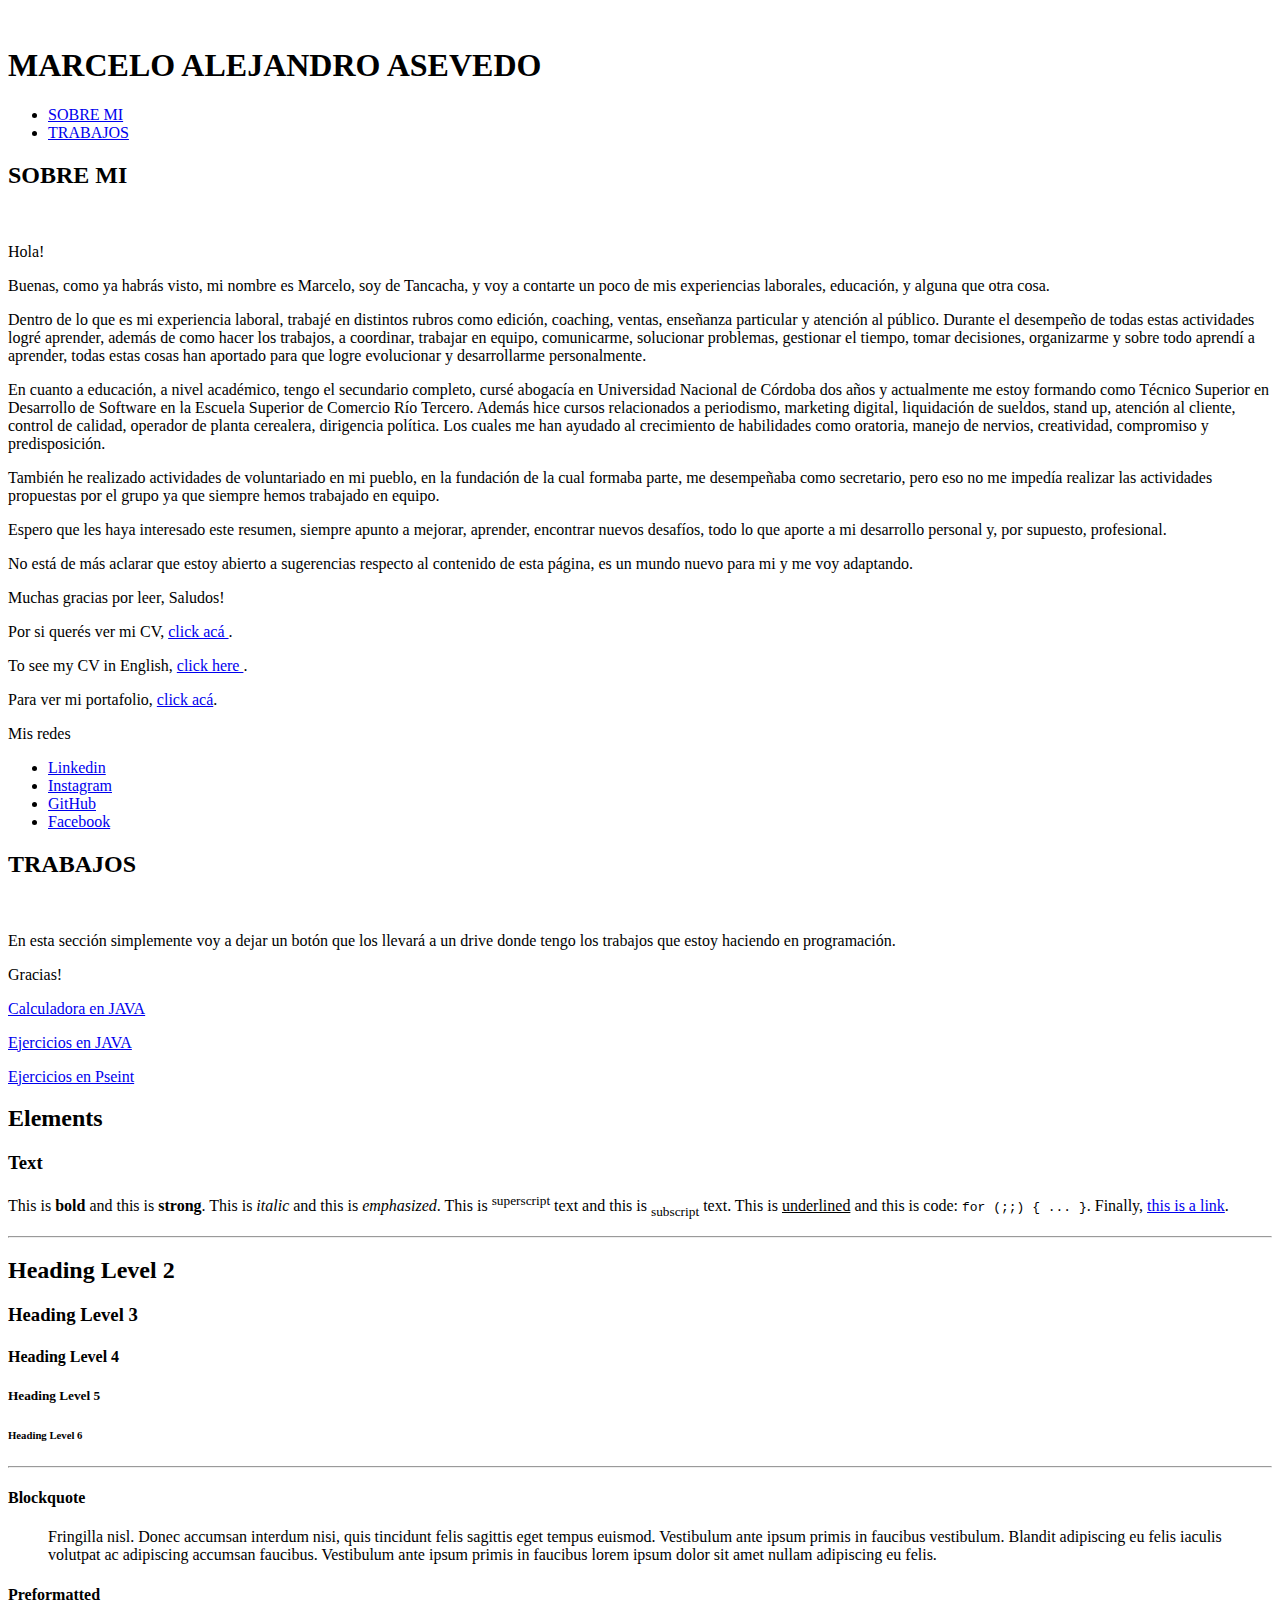
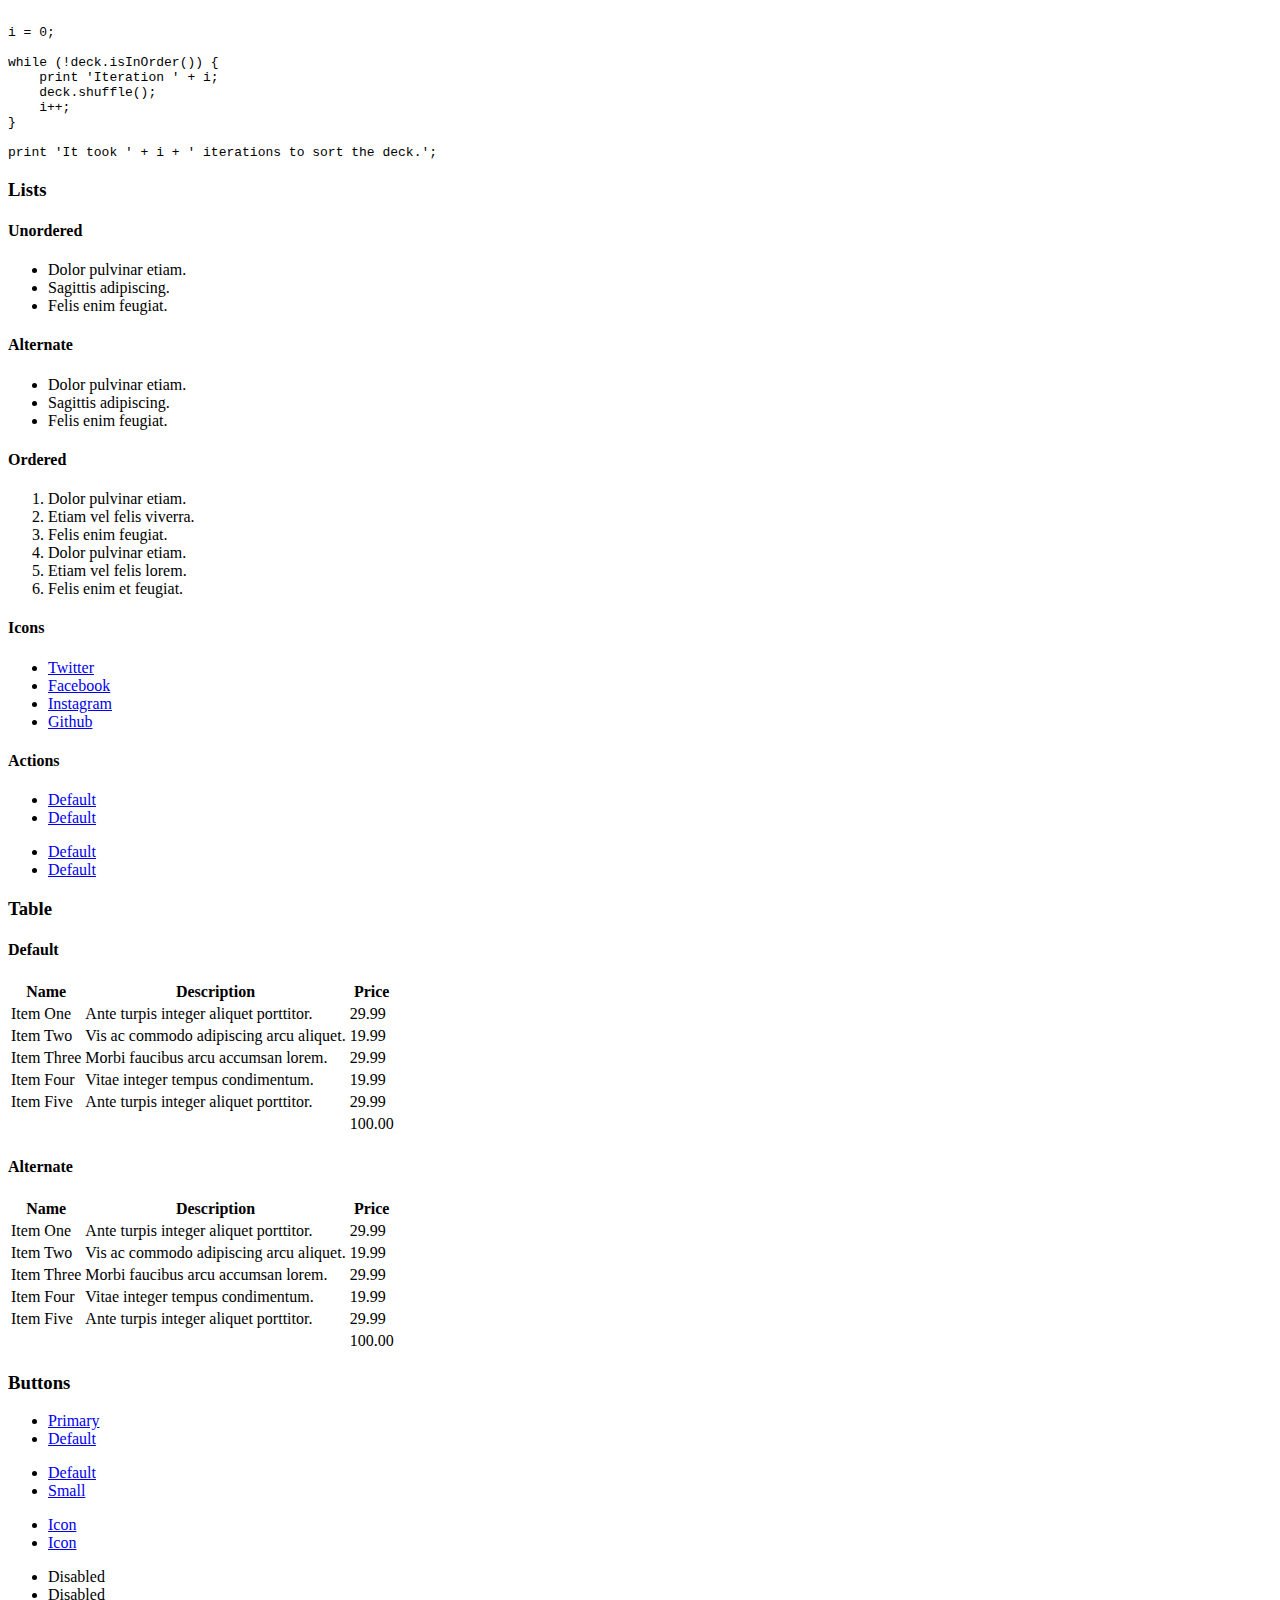
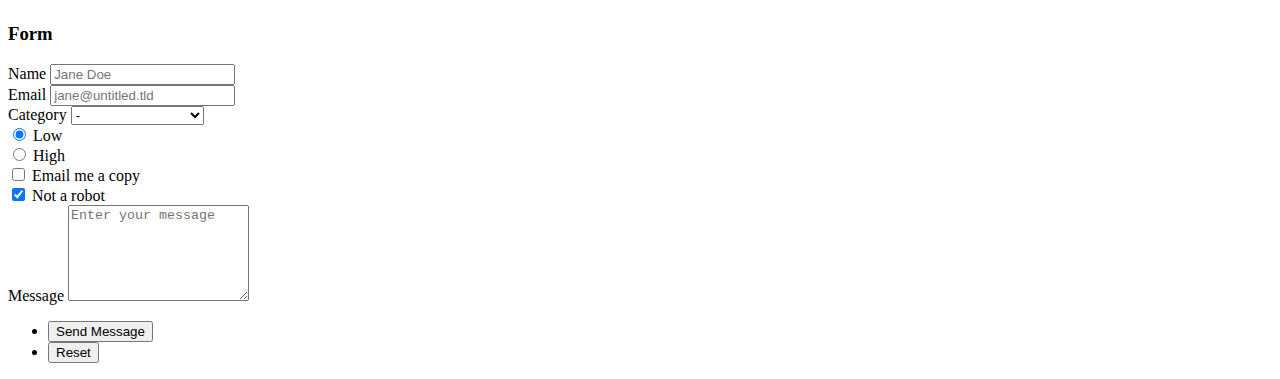
==== index.html @ e8221b06 "index.html" ====
<!DOCTYPE HTML>

<html>
	<head>
		<title>Marcelo Alejandro Asevedo</title>
		<meta charset="utf-8" />
		<meta name="viewport" content="width=device-width, initial-scale=1, user-scalable=no" />
		<link rel="stylesheet" href="assets/css/main.css" />
		<noscript><link rel="stylesheet" href="assets/css/noscript.css" /></noscript>
	</head>
	<body class="is-preload">
		<meta charset="utf-8">
  <meta name="viewport" content="width=device-width">

		<!-- Wrapper -->
			<div id="wrapper">

				<!-- Header -->
					<header id="header">
						<span class="image main"><img src="images/fotox.png" alt="" /></span>
						<div class="content">
							<div class="inner">
								<h1>MARCELO ALEJANDRO ASEVEDO</h1>	
							</div>
						</div>
						<nav>
							<ul>
								<li><a href="#intro">SOBRE MI</a></li>
								<li><a href="#work">TRABAJOS</a></li>
				
								
							</ul>
						</nav>
						
					</header>

				<!-- Main -->
					<div id="main">

						<!-- Intro -->
							<article id="intro">
								<h2 class="major">SOBRE MI</h2>
								<span class="image main"><img src="images/fotus.png" alt="" /></span>
								
						
								<p>Hola!</p> 
								<p>Buenas, como ya habrás visto, mi nombre es Marcelo, soy de Tancacha, y voy a contarte un poco de mis experiencias laborales, educación, y alguna que otra cosa.</p>
								<p>Dentro de lo que es mi experiencia laboral, trabajé en distintos rubros como edición, coaching, ventas, enseñanza particular y atención al público. Durante el desempeño de todas estas actividades logré aprender, además de como hacer los trabajos, a coordinar, trabajar en equipo, comunicarme, solucionar problemas, gestionar el tiempo, tomar decisiones, organizarme y sobre todo aprendí a aprender, todas estas cosas han aportado para que logre evolucionar y desarrollarme personalmente.</p>
								<p>En cuanto a educación, a nivel académico, tengo el secundario completo, cursé abogacía en Universidad Nacional de Córdoba dos años y actualmente me estoy formando como Técnico Superior en Desarrollo de Software en la Escuela Superior de Comercio Río Tercero. Además hice cursos relacionados a periodismo, marketing digital, liquidación de sueldos, stand up, atención al cliente, control de calidad, operador de planta cerealera, dirigencia política. Los cuales me han ayudado al crecimiento de habilidades como oratoria, manejo de nervios, creatividad, compromiso y predisposición.</p>
								<p>También he realizado actividades de voluntariado en mi pueblo, en la fundación de la cual formaba parte, me desempeñaba como secretario, pero eso no me impedía realizar las actividades propuestas por el grupo ya que siempre hemos trabajado en equipo. </p>
								<p>Espero que les haya interesado este resumen, siempre apunto a mejorar, aprender, encontrar nuevos desafíos, todo lo que aporte a mi desarrollo personal y, por supuesto, profesional.</p>
								<p>No está de más aclarar que estoy abierto a sugerencias respecto al contenido de esta página, es un mundo nuevo para mi y me voy adaptando.</p>
								<p>Muchas gracias por leer, Saludos!</p>
								<p>Por si querés ver mi CV, <a href="https://drive.google.com/file/d/1AC4qs1J_O5uIzvjEFnbgd1bFqvOMifYg/view?usp=share_link" target="_blank">click acá </a>.</p>
								<p>To see my CV in English, <a href="https://drive.google.com/file/d/1AC4qs1J_O5uIzvjEFnbgd1bFqvOMifYg/view?usp=share_link" target="_blank">click here </a>.</p>
								<p>Para ver mi portafolio, <a href="#work">click acá</a>.</p>
								<p>Mis redes</p>
								
								<ul class="icons"> 
							
									<li><a href="https://www.linkedin.com/in/marcelo-alejandro-asevedo/" target="_blank" class="icon brands fa-linkedin"><span class="label">Linkedin</span></a></li>
									<li><a href="https://www.instagram.com/marceloasevedo/" target="_blank" class="icon brands fa-instagram"><span class="label">Instagram</span></a></li>
									<li><a href="https://github.com/MarceloAsevedo" target="_blank" class="icon brands fa-github"><span class="label">GitHub</span></a></li>
									<li><a href="https://www.facebook.com/marceloalejandro.asevedo" target="_blank" class="icon brands fa-facebook-f"><span class="label">Facebook</span></a></li>
								</ul>
							</article>

							
						<!-- Work -->
							<article id="work">
								<h2 class="major">TRABAJOS</h2>
								
								
							
								<span class="image main"><img src="images/fiumba.png" alt="" /></span>
								
								<p>En esta sección simplemente voy a dejar un botón que los llevará a un drive donde tengo los trabajos que estoy haciendo en programación.</p>
								<p>Gracias!</p>
								<li><a href="https://drive.google.com/file/d/1KOKyiEwgWf-lEKzcjWy8ItcyOTcKDzK_/view?usp=share_link" target="_blank" class="button primary">Calculadora en JAVA</a></li>
								<p> </p>
								<li><a href="https://drive.google.com/file/d/1q2sSxR9q-WJ8GMf9C1uOHbQoxo9ys0vQ/view?usp=share_link" target="_blank" class="button primary">Ejercicios en JAVA</a></li>
								<p> </p>
								<li><a href="https://drive.google.com/file/d/10DIcfB5VqF1sIH1AXY0-HWw72tfkRGyq/view?usp=share_link" target="_blank" class="button primary">Ejercicios en Pseint</a></li>

							</article>

					

						<!-- Elements -->
							<article id="elements">
								<h2 class="major">Elements</h2>

								<section>
									<h3 class="major">Text</h3>
									<p>This is <b>bold</b> and this is <strong>strong</strong>. This is <i>italic</i> and this is <em>emphasized</em>.
									This is <sup>superscript</sup> text and this is <sub>subscript</sub> text.
									This is <u>underlined</u> and this is code: <code>for (;;) { ... }</code>. Finally, <a href="#">this is a link</a>.</p>
									<hr />
									<h2>Heading Level 2</h2>
									<h3>Heading Level 3</h3>
									<h4>Heading Level 4</h4>
									<h5>Heading Level 5</h5>
									<h6>Heading Level 6</h6>
									<hr />
									<h4>Blockquote</h4>
									<blockquote>Fringilla nisl. Donec accumsan interdum nisi, quis tincidunt felis sagittis eget tempus euismod. Vestibulum ante ipsum primis in faucibus vestibulum. Blandit adipiscing eu felis iaculis volutpat ac adipiscing accumsan faucibus. Vestibulum ante ipsum primis in faucibus lorem ipsum dolor sit amet nullam adipiscing eu felis.</blockquote>
									<h4>Preformatted</h4>
									<pre><code>i = 0;

while (!deck.isInOrder()) {
    print 'Iteration ' + i;
    deck.shuffle();
    i++;
}

print 'It took ' + i + ' iterations to sort the deck.';</code></pre>
								</section>

								<section>
									<h3 class="major">Lists</h3>

									<h4>Unordered</h4>
									<ul>
										<li>Dolor pulvinar etiam.</li>
										<li>Sagittis adipiscing.</li>
										<li>Felis enim feugiat.</li>
									</ul>

									<h4>Alternate</h4>
									<ul class="alt">
										<li>Dolor pulvinar etiam.</li>
										<li>Sagittis adipiscing.</li>
										<li>Felis enim feugiat.</li>
									</ul>

									<h4>Ordered</h4>
									<ol>
										<li>Dolor pulvinar etiam.</li>
										<li>Etiam vel felis viverra.</li>
										<li>Felis enim feugiat.</li>
										<li>Dolor pulvinar etiam.</li>
										<li>Etiam vel felis lorem.</li>
										<li>Felis enim et feugiat.</li>
									</ol>
									<h4>Icons</h4>
									<ul class="icons">
										<li><a href="#" class="icon brands fa-twitter"><span class="label">Twitter</span></a></li>
										<li><a href="#" class="icon brands fa-facebook-f"><span class="label">Facebook</span></a></li>
										<li><a href="#" class="icon brands fa-instagram"><span class="label">Instagram</span></a></li>
										<li><a href="#" class="icon brands fa-github"><span class="label">Github</span></a></li>
									</ul>

									<h4>Actions</h4>
									<ul class="actions">
										<li><a href="#" class="button primary">Default</a></li>
										<li><a href="#" class="button">Default</a></li>
									</ul>
									<ul class="actions stacked">
										<li><a href="#" class="button primary">Default</a></li>
										<li><a href="#" class="button">Default</a></li>
									</ul>
								</section>

								<section>
									<h3 class="major">Table</h3>
									<h4>Default</h4>
									<div class="table-wrapper">
										<table>
											<thead>
												<tr>
													<th>Name</th>
													<th>Description</th>
													<th>Price</th>
												</tr>
											</thead>
											<tbody>
												<tr>
													<td>Item One</td>
													<td>Ante turpis integer aliquet porttitor.</td>
													<td>29.99</td>
												</tr>
												<tr>
													<td>Item Two</td>
													<td>Vis ac commodo adipiscing arcu aliquet.</td>
													<td>19.99</td>
												</tr>
												<tr>
													<td>Item Three</td>
													<td> Morbi faucibus arcu accumsan lorem.</td>
													<td>29.99</td>
												</tr>
												<tr>
													<td>Item Four</td>
													<td>Vitae integer tempus condimentum.</td>
													<td>19.99</td>
												</tr>
												<tr>
													<td>Item Five</td>
													<td>Ante turpis integer aliquet porttitor.</td>
													<td>29.99</td>
												</tr>
											</tbody>
											<tfoot>
												<tr>
													<td colspan="2"></td>
													<td>100.00</td>
												</tr>
											</tfoot>
										</table>
									</div>

									<h4>Alternate</h4>
									<div class="table-wrapper">
										<table class="alt">
											<thead>
												<tr>
													<th>Name</th>
													<th>Description</th>
													<th>Price</th>
												</tr>
											</thead>
											<tbody>
												<tr>
													<td>Item One</td>
													<td>Ante turpis integer aliquet porttitor.</td>
													<td>29.99</td>
												</tr>
												<tr>
													<td>Item Two</td>
													<td>Vis ac commodo adipiscing arcu aliquet.</td>
													<td>19.99</td>
												</tr>
												<tr>
													<td>Item Three</td>
													<td> Morbi faucibus arcu accumsan lorem.</td>
													<td>29.99</td>
												</tr>
												<tr>
													<td>Item Four</td>
													<td>Vitae integer tempus condimentum.</td>
													<td>19.99</td>
												</tr>
												<tr>
													<td>Item Five</td>
													<td>Ante turpis integer aliquet porttitor.</td>
													<td>29.99</td>
												</tr>
											</tbody>
											<tfoot>
												<tr>
													<td colspan="2"></td>
													<td>100.00</td>
												</tr>
											</tfoot>
										</table>
									</div>
								</section>

								<section>
									<h3 class="major">Buttons</h3>
									<ul class="actions">
										<li><a href="#" class="button primary">Primary</a></li>
										<li><a href="#" class="button">Default</a></li>
									</ul>
									<ul class="actions">
										<li><a href="#" class="button">Default</a></li>
										<li><a href="#" class="button small">Small</a></li>
									</ul>
									<ul class="actions">
										<li><a href="#" class="button primary icon solid fa-download">Icon</a></li>
										<li><a href="#" class="button icon solid fa-download">Icon</a></li>
									</ul>
									<ul class="actions">
										<li><span class="button primary disabled">Disabled</span></li>
										<li><span class="button disabled">Disabled</span></li>
									</ul>
								</section>

								<section>
									<h3 class="major">Form</h3>
									<form method="post" action="#">
										<div class="fields">
											<div class="field half">
												<label for="demo-name">Name</label>
												<input type="text" name="demo-name" id="demo-name" value="" placeholder="Jane Doe" />
											</div>
											<div class="field half">
												<label for="demo-email">Email</label>
												<input type="email" name="demo-email" id="demo-email" value="" placeholder="jane@untitled.tld" />
											</div>
											<div class="field">
												<label for="demo-category">Category</label>
												<select name="demo-category" id="demo-category">
													<option value="">-</option>
													<option value="1">Manufacturing</option>
													<option value="1">Shipping</option>
													<option value="1">Administration</option>
													<option value="1">Human Resources</option>
												</select>
											</div>
											<div class="field half">
												<input type="radio" id="demo-priority-low" name="demo-priority" checked>
												<label for="demo-priority-low">Low</label>
											</div>
											<div class="field half">
												<input type="radio" id="demo-priority-high" name="demo-priority">
												<label for="demo-priority-high">High</label>
											</div>
											<div class="field half">
												<input type="checkbox" id="demo-copy" name="demo-copy">
												<label for="demo-copy">Email me a copy</label>
											</div>
											<div class="field half">
												<input type="checkbox" id="demo-human" name="demo-human" checked>
												<label for="demo-human">Not a robot</label>
											</div>
											<div class="field">
												<label for="demo-message">Message</label>
												<textarea name="demo-message" id="demo-message" placeholder="Enter your message" rows="6"></textarea>
											</div>
										</div>
										<ul class="actions">
											<li><input type="submit" value="Send Message" class="primary" /></li>
											<li><input type="reset" value="Reset" /></li>
										</ul>
									</form>
								</section>

							</article>

					</div>

				<!-- Footer -->
					<footer id="footer">
						
						

					</footer>

			</div>

		<!-- BG -->
			<div id="bg"></div>

		<!-- Scripts -->
			<script src="assets/js/jquery.min.js"></script>
			<script src="assets/js/browser.min.js"></script>
			<script src="assets/js/breakpoints.min.js"></script>
			<script src="assets/js/util.js"></script>
			<script src="assets/js/main.js"></script>

	</body>
</html>
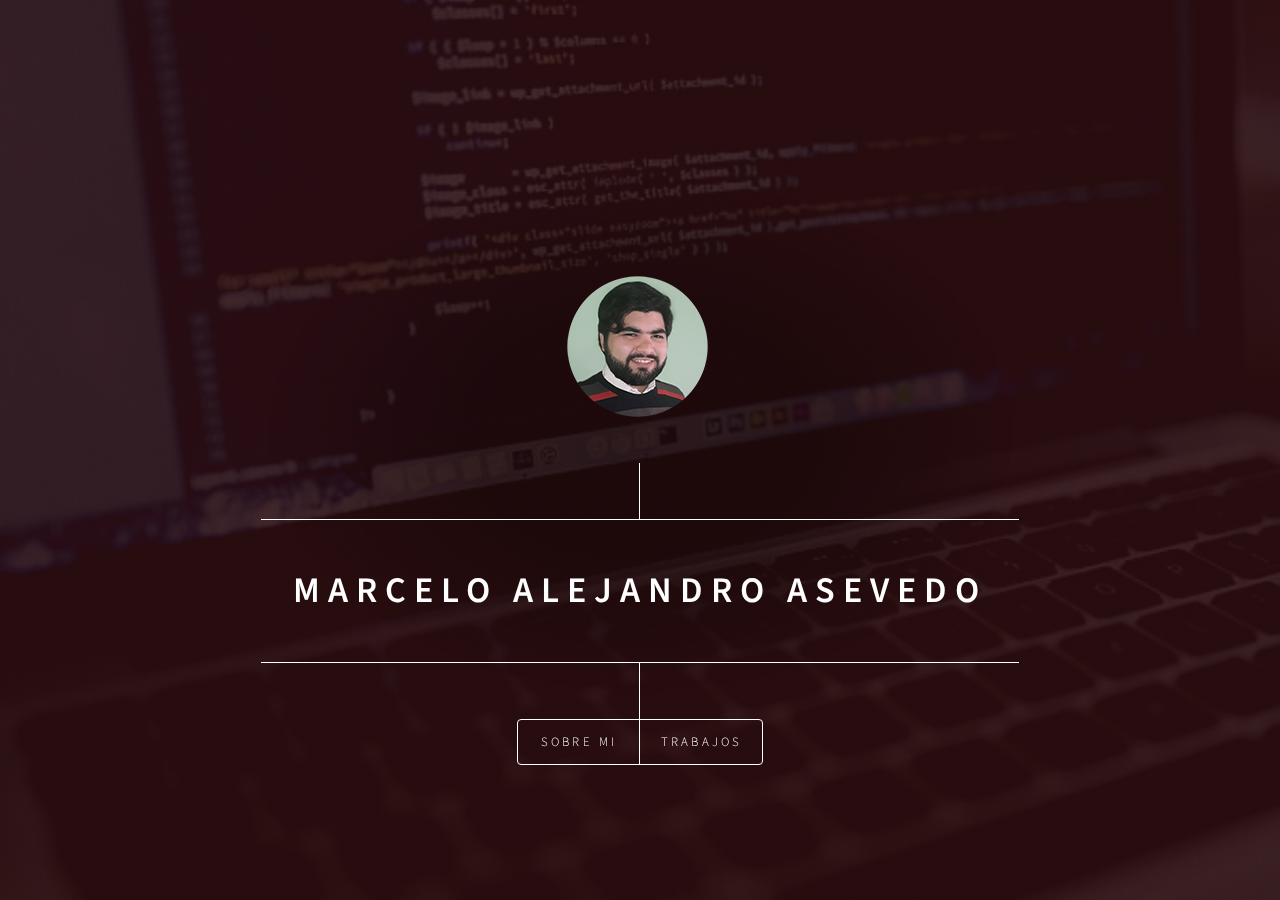
==== commit b11e6405: "Index.html Upload" ====
--- a/index.html
+++ b/index.html
@@ -1,354 +1,353 @@
-<!DOCTYPE HTML>
-
-<html>
-	<head>
-		<title>Marcelo Alejandro Asevedo</title>
-		<meta charset="utf-8" />
-		<meta name="viewport" content="width=device-width, initial-scale=1, user-scalable=no" />
-		<link rel="stylesheet" href="assets/css/main.css" />
-		<noscript><link rel="stylesheet" href="assets/css/noscript.css" /></noscript>
-	</head>
-	<body class="is-preload">
-		<meta charset="utf-8">
-  <meta name="viewport" content="width=device-width">
-
-		<!-- Wrapper -->
-			<div id="wrapper">
-
-				<!-- Header -->
-					<header id="header">
-						<span class="image main"><img src="images/fotox.png" alt="" /></span>
-						<div class="content">
-							<div class="inner">
-								<h1>MARCELO ALEJANDRO ASEVEDO</h1>	
-							</div>
-						</div>
-						<nav>
-							<ul>
-								<li><a href="#intro">SOBRE MI</a></li>
-								<li><a href="#work">TRABAJOS</a></li>
-				
-								
-							</ul>
-						</nav>
-						
-					</header>
-
-				<!-- Main -->
-					<div id="main">
-
-						<!-- Intro -->
-							<article id="intro">
-								<h2 class="major">SOBRE MI</h2>
-								<span class="image main"><img src="images/fotus.png" alt="" /></span>
-								
-						
-								<p>Hola!</p> 
-								<p>Buenas, como ya habrás visto, mi nombre es Marcelo, soy de Tancacha, y voy a contarte un poco de mis experiencias laborales, educación, y alguna que otra cosa.</p>
-								<p>Dentro de lo que es mi experiencia laboral, trabajé en distintos rubros como edición, coaching, ventas, enseñanza particular y atención al público. Durante el desempeño de todas estas actividades logré aprender, además de como hacer los trabajos, a coordinar, trabajar en equipo, comunicarme, solucionar problemas, gestionar el tiempo, tomar decisiones, organizarme y sobre todo aprendí a aprender, todas estas cosas han aportado para que logre evolucionar y desarrollarme personalmente.</p>
-								<p>En cuanto a educación, a nivel académico, tengo el secundario completo, cursé abogacía en Universidad Nacional de Córdoba dos años y actualmente me estoy formando como Técnico Superior en Desarrollo de Software en la Escuela Superior de Comercio Río Tercero. Además hice cursos relacionados a periodismo, marketing digital, liquidación de sueldos, stand up, atención al cliente, control de calidad, operador de planta cerealera, dirigencia política. Los cuales me han ayudado al crecimiento de habilidades como oratoria, manejo de nervios, creatividad, compromiso y predisposición.</p>
-								<p>También he realizado actividades de voluntariado en mi pueblo, en la fundación de la cual formaba parte, me desempeñaba como secretario, pero eso no me impedía realizar las actividades propuestas por el grupo ya que siempre hemos trabajado en equipo. </p>
-								<p>Espero que les haya interesado este resumen, siempre apunto a mejorar, aprender, encontrar nuevos desafíos, todo lo que aporte a mi desarrollo personal y, por supuesto, profesional.</p>
-								<p>No está de más aclarar que estoy abierto a sugerencias respecto al contenido de esta página, es un mundo nuevo para mi y me voy adaptando.</p>
-								<p>Muchas gracias por leer, Saludos!</p>
-								<p>Por si querés ver mi CV, <a href="https://drive.google.com/file/d/1AC4qs1J_O5uIzvjEFnbgd1bFqvOMifYg/view?usp=share_link" target="_blank">click acá </a>.</p>
-								<p>To see my CV in English, <a href="https://drive.google.com/file/d/1AC4qs1J_O5uIzvjEFnbgd1bFqvOMifYg/view?usp=share_link" target="_blank">click here </a>.</p>
-								<p>Para ver mi portafolio, <a href="#work">click acá</a>.</p>
-								<p>Mis redes</p>
-								
-								<ul class="icons"> 
-							
-									<li><a href="https://www.linkedin.com/in/marcelo-alejandro-asevedo/" target="_blank" class="icon brands fa-linkedin"><span class="label">Linkedin</span></a></li>
-									<li><a href="https://www.instagram.com/marceloasevedo/" target="_blank" class="icon brands fa-instagram"><span class="label">Instagram</span></a></li>
-									<li><a href="https://github.com/MarceloAsevedo" target="_blank" class="icon brands fa-github"><span class="label">GitHub</span></a></li>
-									<li><a href="https://www.facebook.com/marceloalejandro.asevedo" target="_blank" class="icon brands fa-facebook-f"><span class="label">Facebook</span></a></li>
-								</ul>
-							</article>
-
-							
-						<!-- Work -->
-							<article id="work">
-								<h2 class="major">TRABAJOS</h2>
-								
-								
-							
-								<span class="image main"><img src="images/fiumba.png" alt="" /></span>
-								
-								<p>En esta sección simplemente voy a dejar un botón que los llevará a un drive donde tengo los trabajos que estoy haciendo en programación.</p>
-								<p>Gracias!</p>
-								<li><a href="https://drive.google.com/file/d/1KOKyiEwgWf-lEKzcjWy8ItcyOTcKDzK_/view?usp=share_link" target="_blank" class="button primary">Calculadora en JAVA</a></li>
-								<p> </p>
-								<li><a href="https://drive.google.com/file/d/1q2sSxR9q-WJ8GMf9C1uOHbQoxo9ys0vQ/view?usp=share_link" target="_blank" class="button primary">Ejercicios en JAVA</a></li>
-								<p> </p>
-								<li><a href="https://drive.google.com/file/d/10DIcfB5VqF1sIH1AXY0-HWw72tfkRGyq/view?usp=share_link" target="_blank" class="button primary">Ejercicios en Pseint</a></li>
-
-							</article>
-
-					
-
-						<!-- Elements -->
-							<article id="elements">
-								<h2 class="major">Elements</h2>
-
-								<section>
-									<h3 class="major">Text</h3>
-									<p>This is <b>bold</b> and this is <strong>strong</strong>. This is <i>italic</i> and this is <em>emphasized</em>.
-									This is <sup>superscript</sup> text and this is <sub>subscript</sub> text.
-									This is <u>underlined</u> and this is code: <code>for (;;) { ... }</code>. Finally, <a href="#">this is a link</a>.</p>
-									<hr />
-									<h2>Heading Level 2</h2>
-									<h3>Heading Level 3</h3>
-									<h4>Heading Level 4</h4>
-									<h5>Heading Level 5</h5>
-									<h6>Heading Level 6</h6>
-									<hr />
-									<h4>Blockquote</h4>
-									<blockquote>Fringilla nisl. Donec accumsan interdum nisi, quis tincidunt felis sagittis eget tempus euismod. Vestibulum ante ipsum primis in faucibus vestibulum. Blandit adipiscing eu felis iaculis volutpat ac adipiscing accumsan faucibus. Vestibulum ante ipsum primis in faucibus lorem ipsum dolor sit amet nullam adipiscing eu felis.</blockquote>
-									<h4>Preformatted</h4>
-									<pre><code>i = 0;
-
-while (!deck.isInOrder()) {
-    print 'Iteration ' + i;
-    deck.shuffle();
-    i++;
-}
-
-print 'It took ' + i + ' iterations to sort the deck.';</code></pre>
-								</section>
-
-								<section>
-									<h3 class="major">Lists</h3>
-
-									<h4>Unordered</h4>
-									<ul>
-										<li>Dolor pulvinar etiam.</li>
-										<li>Sagittis adipiscing.</li>
-										<li>Felis enim feugiat.</li>
-									</ul>
-
-									<h4>Alternate</h4>
-									<ul class="alt">
-										<li>Dolor pulvinar etiam.</li>
-										<li>Sagittis adipiscing.</li>
-										<li>Felis enim feugiat.</li>
-									</ul>
-
-									<h4>Ordered</h4>
-									<ol>
-										<li>Dolor pulvinar etiam.</li>
-										<li>Etiam vel felis viverra.</li>
-										<li>Felis enim feugiat.</li>
-										<li>Dolor pulvinar etiam.</li>
-										<li>Etiam vel felis lorem.</li>
-										<li>Felis enim et feugiat.</li>
-									</ol>
-									<h4>Icons</h4>
-									<ul class="icons">
-										<li><a href="#" class="icon brands fa-twitter"><span class="label">Twitter</span></a></li>
-										<li><a href="#" class="icon brands fa-facebook-f"><span class="label">Facebook</span></a></li>
-										<li><a href="#" class="icon brands fa-instagram"><span class="label">Instagram</span></a></li>
-										<li><a href="#" class="icon brands fa-github"><span class="label">Github</span></a></li>
-									</ul>
-
-									<h4>Actions</h4>
-									<ul class="actions">
-										<li><a href="#" class="button primary">Default</a></li>
-										<li><a href="#" class="button">Default</a></li>
-									</ul>
-									<ul class="actions stacked">
-										<li><a href="#" class="button primary">Default</a></li>
-										<li><a href="#" class="button">Default</a></li>
-									</ul>
-								</section>
-
-								<section>
-									<h3 class="major">Table</h3>
-									<h4>Default</h4>
-									<div class="table-wrapper">
-										<table>
-											<thead>
-												<tr>
-													<th>Name</th>
-													<th>Description</th>
-													<th>Price</th>
-												</tr>
-											</thead>
-											<tbody>
-												<tr>
-													<td>Item One</td>
-													<td>Ante turpis integer aliquet porttitor.</td>
-													<td>29.99</td>
-												</tr>
-												<tr>
-													<td>Item Two</td>
-													<td>Vis ac commodo adipiscing arcu aliquet.</td>
-													<td>19.99</td>
-												</tr>
-												<tr>
-													<td>Item Three</td>
-													<td> Morbi faucibus arcu accumsan lorem.</td>
-													<td>29.99</td>
-												</tr>
-												<tr>
-													<td>Item Four</td>
-													<td>Vitae integer tempus condimentum.</td>
-													<td>19.99</td>
-												</tr>
-												<tr>
-													<td>Item Five</td>
-													<td>Ante turpis integer aliquet porttitor.</td>
-													<td>29.99</td>
-												</tr>
-											</tbody>
-											<tfoot>
-												<tr>
-													<td colspan="2"></td>
-													<td>100.00</td>
-												</tr>
-											</tfoot>
-										</table>
-									</div>
-
-									<h4>Alternate</h4>
-									<div class="table-wrapper">
-										<table class="alt">
-											<thead>
-												<tr>
-													<th>Name</th>
-													<th>Description</th>
-													<th>Price</th>
-												</tr>
-											</thead>
-											<tbody>
-												<tr>
-													<td>Item One</td>
-													<td>Ante turpis integer aliquet porttitor.</td>
-													<td>29.99</td>
-												</tr>
-												<tr>
-													<td>Item Two</td>
-													<td>Vis ac commodo adipiscing arcu aliquet.</td>
-													<td>19.99</td>
-												</tr>
-												<tr>
-													<td>Item Three</td>
-													<td> Morbi faucibus arcu accumsan lorem.</td>
-													<td>29.99</td>
-												</tr>
-												<tr>
-													<td>Item Four</td>
-													<td>Vitae integer tempus condimentum.</td>
-													<td>19.99</td>
-												</tr>
-												<tr>
-													<td>Item Five</td>
-													<td>Ante turpis integer aliquet porttitor.</td>
-													<td>29.99</td>
-												</tr>
-											</tbody>
-											<tfoot>
-												<tr>
-													<td colspan="2"></td>
-													<td>100.00</td>
-												</tr>
-											</tfoot>
-										</table>
-									</div>
-								</section>
-
-								<section>
-									<h3 class="major">Buttons</h3>
-									<ul class="actions">
-										<li><a href="#" class="button primary">Primary</a></li>
-										<li><a href="#" class="button">Default</a></li>
-									</ul>
-									<ul class="actions">
-										<li><a href="#" class="button">Default</a></li>
-										<li><a href="#" class="button small">Small</a></li>
-									</ul>
-									<ul class="actions">
-										<li><a href="#" class="button primary icon solid fa-download">Icon</a></li>
-										<li><a href="#" class="button icon solid fa-download">Icon</a></li>
-									</ul>
-									<ul class="actions">
-										<li><span class="button primary disabled">Disabled</span></li>
-										<li><span class="button disabled">Disabled</span></li>
-									</ul>
-								</section>
-
-								<section>
-									<h3 class="major">Form</h3>
-									<form method="post" action="#">
-										<div class="fields">
-											<div class="field half">
-												<label for="demo-name">Name</label>
-												<input type="text" name="demo-name" id="demo-name" value="" placeholder="Jane Doe" />
-											</div>
-											<div class="field half">
-												<label for="demo-email">Email</label>
-												<input type="email" name="demo-email" id="demo-email" value="" placeholder="jane@untitled.tld" />
-											</div>
-											<div class="field">
-												<label for="demo-category">Category</label>
-												<select name="demo-category" id="demo-category">
-													<option value="">-</option>
-													<option value="1">Manufacturing</option>
-													<option value="1">Shipping</option>
-													<option value="1">Administration</option>
-													<option value="1">Human Resources</option>
-												</select>
-											</div>
-											<div class="field half">
-												<input type="radio" id="demo-priority-low" name="demo-priority" checked>
-												<label for="demo-priority-low">Low</label>
-											</div>
-											<div class="field half">
-												<input type="radio" id="demo-priority-high" name="demo-priority">
-												<label for="demo-priority-high">High</label>
-											</div>
-											<div class="field half">
-												<input type="checkbox" id="demo-copy" name="demo-copy">
-												<label for="demo-copy">Email me a copy</label>
-											</div>
-											<div class="field half">
-												<input type="checkbox" id="demo-human" name="demo-human" checked>
-												<label for="demo-human">Not a robot</label>
-											</div>
-											<div class="field">
-												<label for="demo-message">Message</label>
-												<textarea name="demo-message" id="demo-message" placeholder="Enter your message" rows="6"></textarea>
-											</div>
-										</div>
-										<ul class="actions">
-											<li><input type="submit" value="Send Message" class="primary" /></li>
-											<li><input type="reset" value="Reset" /></li>
-										</ul>
-									</form>
-								</section>
-
-							</article>
-
-					</div>
-
-				<!-- Footer -->
-					<footer id="footer">
-						
-						
-
-					</footer>
-
-			</div>
-
-		<!-- BG -->
-			<div id="bg"></div>
-
-		<!-- Scripts -->
-			<script src="assets/js/jquery.min.js"></script>
-			<script src="assets/js/browser.min.js"></script>
-			<script src="assets/js/breakpoints.min.js"></script>
-			<script src="assets/js/util.js"></script>
-			<script src="assets/js/main.js"></script>
-
-	</body>
-</html>
-
+<!DOCTYPE HTML>
+
+<html>
+	<head>
+		<title>Marcelo Alejandro Asevedo</title>
+		<meta charset="utf-8" />
+		<meta name="viewport" content="width=device-width, initial-scale=1, user-scalable=no" />
+		<link rel="stylesheet" href="assets/css/main.css" />
+		<noscript><link rel="stylesheet" href="assets/css/noscript.css" /></noscript>
+	</head>
+	<body class="is-preload">
+		<meta charset="utf-8">
+  <meta name="viewport" content="width=device-width">
+
+		<!-- Wrapper -->
+			<div id="wrapper">
+
+				<!-- Header -->
+					<header id="header">
+						<span class="image main"><img src="images/fotox.png" alt="" /></span>
+						<div class="content">
+							<div class="inner">
+								<h1>MARCELO ALEJANDRO ASEVEDO</h1>	
+							</div>
+						</div>
+						<nav>
+							<ul>
+								<li><a href="#intro">SOBRE MI</a></li>
+								<li><a href="#work">TRABAJOS</a></li>
+				
+								
+							</ul>
+						</nav>
+						
+					</header>
+
+				<!-- Main -->
+					<div id="main">
+
+						<!-- Intro -->
+							<article id="intro">
+								<h2 class="major">SOBRE MI</h2>
+								<span class="image main"><img src="images/fotus.png" alt="" /></span>
+								
+						
+								<p>Hola!</p> 
+								<p>Buenas, como ya habrás visto, mi nombre es Marcelo, soy de Tancacha, y voy a contarte un poco de mis experiencias laborales, educación, y alguna que otra cosa.</p>
+								<p>Dentro de lo que es mi experiencia laboral, trabajé en distintos rubros como edición, coaching, ventas, enseñanza particular y atención al público. Durante el desempeño de todas estas actividades logré aprender, además de como hacer los trabajos, a coordinar, trabajar en equipo, comunicarme, solucionar problemas, gestionar el tiempo, tomar decisiones, organizarme y sobre todo aprendí a aprender, todas estas cosas han aportado para que logre evolucionar y desarrollarme personalmente.</p>
+								<p>En cuanto a educación, a nivel académico, tengo el secundario completo, cursé abogacía en Universidad Nacional de Córdoba dos años y actualmente me estoy formando como Técnico Superior en Desarrollo de Software en la Escuela Superior de Comercio Río Tercero. Además hice cursos relacionados a periodismo, marketing digital, liquidación de sueldos, stand up, atención al cliente, control de calidad, operador de planta cerealera, dirigencia política. Los cuales me han ayudado al crecimiento de habilidades como oratoria, manejo de nervios, creatividad, compromiso y predisposición.</p>
+								<p>También he realizado actividades de voluntariado en mi pueblo, en la fundación de la cual formaba parte, me desempeñaba como secretario, pero eso no me impedía realizar las actividades propuestas por el grupo ya que siempre hemos trabajado en equipo. </p>
+								<p>Espero que les haya interesado este resumen, siempre apunto a mejorar, aprender, encontrar nuevos desafíos, todo lo que aporte a mi desarrollo personal y, por supuesto, profesional.</p>
+								<p>No está de más aclarar que estoy abierto a sugerencias respecto al contenido de esta página, es un mundo nuevo para mi y me voy adaptando.</p>
+								<p>Muchas gracias por leer, Saludos!</p>
+								<p>Por si querés ver mi CV, <a href="https://drive.google.com/file/d/1O3tm-XNfNapvpMwBM9GfFX08sjiApSKK/view?usp=share_link" target="_blank">click acá </a>.</p>
+								<p>To see my CV in English, <a href="https://drive.google.com/file/d/1Hk8lJsYXv7zLu2LCMQ_o7PNG1OLwpyJT/view?usp=share_link" target="_blank">click here </a>.</p>
+								<p>Para ver mi portafolio, <a href="#work">click acá</a>.</p>
+								<p>Mis redes</p>
+								
+								<ul class="icons"> 
+							
+									<li><a href="https://www.linkedin.com/in/marcelo-alejandro-asevedo/" target="_blank" class="icon brands fa-linkedin"><span class="label">Linkedin</span></a></li>
+									<li><a href="https://www.instagram.com/marceloasevedo/" target="_blank" class="icon brands fa-instagram"><span class="label">Instagram</span></a></li>
+									<li><a href="https://github.com/MarceloAsevedo" target="_blank" class="icon brands fa-github"><span class="label">GitHub</span></a></li>
+									<li><a href="https://www.facebook.com/marceloalejandro.asevedo" target="_blank" class="icon brands fa-facebook-f"><span class="label">Facebook</span></a></li>
+								</ul>
+							</article>
+
+							
+						<!-- Work -->
+							<article id="work">
+								<h2 class="major">TRABAJOS</h2>
+								
+								
+							
+								<span class="image main"><img src="images/fiumba.png" alt="" /></span>
+								
+								<p>En esta sección simplemente voy a dejar un botón que los llevará a un drive donde tengo los trabajos que estoy haciendo en programación.</p>
+								<p>Gracias!</p>
+								<li><a href="https://drive.google.com/file/d/1KOKyiEwgWf-lEKzcjWy8ItcyOTcKDzK_/view?usp=share_link" target="_blank" class="button primary">Calculadora en JAVA</a></li>
+								<p> </p>
+								<li><a href="https://drive.google.com/file/d/1q2sSxR9q-WJ8GMf9C1uOHbQoxo9ys0vQ/view?usp=share_link" target="_blank" class="button primary">Ejercicios en JAVA</a></li>
+								<p> </p>
+								<li><a href="https://drive.google.com/file/d/10DIcfB5VqF1sIH1AXY0-HWw72tfkRGyq/view?usp=share_link" target="_blank" class="button primary">Ejercicios en Pseint</a></li>
+
+							</article>
+
+					
+
+						<!-- Elements -->
+							<article id="elements">
+								<h2 class="major">Elements</h2>
+
+								<section>
+									<h3 class="major">Text</h3>
+									<p>This is <b>bold</b> and this is <strong>strong</strong>. This is <i>italic</i> and this is <em>emphasized</em>.
+									This is <sup>superscript</sup> text and this is <sub>subscript</sub> text.
+									This is <u>underlined</u> and this is code: <code>for (;;) { ... }</code>. Finally, <a href="#">this is a link</a>.</p>
+									<hr />
+									<h2>Heading Level 2</h2>
+									<h3>Heading Level 3</h3>
+									<h4>Heading Level 4</h4>
+									<h5>Heading Level 5</h5>
+									<h6>Heading Level 6</h6>
+									<hr />
+									<h4>Blockquote</h4>
+									<blockquote>Fringilla nisl. Donec accumsan interdum nisi, quis tincidunt felis sagittis eget tempus euismod. Vestibulum ante ipsum primis in faucibus vestibulum. Blandit adipiscing eu felis iaculis volutpat ac adipiscing accumsan faucibus. Vestibulum ante ipsum primis in faucibus lorem ipsum dolor sit amet nullam adipiscing eu felis.</blockquote>
+									<h4>Preformatted</h4>
+									<pre><code>i = 0;
+
+while (!deck.isInOrder()) {
+    print 'Iteration ' + i;
+    deck.shuffle();
+    i++;
+}
+
+print 'It took ' + i + ' iterations to sort the deck.';</code></pre>
+								</section>
+
+								<section>
+									<h3 class="major">Lists</h3>
+
+									<h4>Unordered</h4>
+									<ul>
+										<li>Dolor pulvinar etiam.</li>
+										<li>Sagittis adipiscing.</li>
+										<li>Felis enim feugiat.</li>
+									</ul>
+
+									<h4>Alternate</h4>
+									<ul class="alt">
+										<li>Dolor pulvinar etiam.</li>
+										<li>Sagittis adipiscing.</li>
+										<li>Felis enim feugiat.</li>
+									</ul>
+
+									<h4>Ordered</h4>
+									<ol>
+										<li>Dolor pulvinar etiam.</li>
+										<li>Etiam vel felis viverra.</li>
+										<li>Felis enim feugiat.</li>
+										<li>Dolor pulvinar etiam.</li>
+										<li>Etiam vel felis lorem.</li>
+										<li>Felis enim et feugiat.</li>
+									</ol>
+									<h4>Icons</h4>
+									<ul class="icons">
+										<li><a href="#" class="icon brands fa-twitter"><span class="label">Twitter</span></a></li>
+										<li><a href="#" class="icon brands fa-facebook-f"><span class="label">Facebook</span></a></li>
+										<li><a href="#" class="icon brands fa-instagram"><span class="label">Instagram</span></a></li>
+										<li><a href="#" class="icon brands fa-github"><span class="label">Github</span></a></li>
+									</ul>
+
+									<h4>Actions</h4>
+									<ul class="actions">
+										<li><a href="#" class="button primary">Default</a></li>
+										<li><a href="#" class="button">Default</a></li>
+									</ul>
+									<ul class="actions stacked">
+										<li><a href="#" class="button primary">Default</a></li>
+										<li><a href="#" class="button">Default</a></li>
+									</ul>
+								</section>
+
+								<section>
+									<h3 class="major">Table</h3>
+									<h4>Default</h4>
+									<div class="table-wrapper">
+										<table>
+											<thead>
+												<tr>
+													<th>Name</th>
+													<th>Description</th>
+													<th>Price</th>
+												</tr>
+											</thead>
+											<tbody>
+												<tr>
+													<td>Item One</td>
+													<td>Ante turpis integer aliquet porttitor.</td>
+													<td>29.99</td>
+												</tr>
+												<tr>
+													<td>Item Two</td>
+													<td>Vis ac commodo adipiscing arcu aliquet.</td>
+													<td>19.99</td>
+												</tr>
+												<tr>
+													<td>Item Three</td>
+													<td> Morbi faucibus arcu accumsan lorem.</td>
+													<td>29.99</td>
+												</tr>
+												<tr>
+													<td>Item Four</td>
+													<td>Vitae integer tempus condimentum.</td>
+													<td>19.99</td>
+												</tr>
+												<tr>
+													<td>Item Five</td>
+													<td>Ante turpis integer aliquet porttitor.</td>
+													<td>29.99</td>
+												</tr>
+											</tbody>
+											<tfoot>
+												<tr>
+													<td colspan="2"></td>
+													<td>100.00</td>
+												</tr>
+											</tfoot>
+										</table>
+									</div>
+
+									<h4>Alternate</h4>
+									<div class="table-wrapper">
+										<table class="alt">
+											<thead>
+												<tr>
+													<th>Name</th>
+													<th>Description</th>
+													<th>Price</th>
+												</tr>
+											</thead>
+											<tbody>
+												<tr>
+													<td>Item One</td>
+													<td>Ante turpis integer aliquet porttitor.</td>
+													<td>29.99</td>
+												</tr>
+												<tr>
+													<td>Item Two</td>
+													<td>Vis ac commodo adipiscing arcu aliquet.</td>
+													<td>19.99</td>
+												</tr>
+												<tr>
+													<td>Item Three</td>
+													<td> Morbi faucibus arcu accumsan lorem.</td>
+													<td>29.99</td>
+												</tr>
+												<tr>
+													<td>Item Four</td>
+													<td>Vitae integer tempus condimentum.</td>
+													<td>19.99</td>
+												</tr>
+												<tr>
+													<td>Item Five</td>
+													<td>Ante turpis integer aliquet porttitor.</td>
+													<td>29.99</td>
+												</tr>
+											</tbody>
+											<tfoot>
+												<tr>
+													<td colspan="2"></td>
+													<td>100.00</td>
+												</tr>
+											</tfoot>
+										</table>
+									</div>
+								</section>
+
+								<section>
+									<h3 class="major">Buttons</h3>
+									<ul class="actions">
+										<li><a href="#" class="button primary">Primary</a></li>
+										<li><a href="#" class="button">Default</a></li>
+									</ul>
+									<ul class="actions">
+										<li><a href="#" class="button">Default</a></li>
+										<li><a href="#" class="button small">Small</a></li>
+									</ul>
+									<ul class="actions">
+										<li><a href="#" class="button primary icon solid fa-download">Icon</a></li>
+										<li><a href="#" class="button icon solid fa-download">Icon</a></li>
+									</ul>
+									<ul class="actions">
+										<li><span class="button primary disabled">Disabled</span></li>
+										<li><span class="button disabled">Disabled</span></li>
+									</ul>
+								</section>
+
+								<section>
+									<h3 class="major">Form</h3>
+									<form method="post" action="#">
+										<div class="fields">
+											<div class="field half">
+												<label for="demo-name">Name</label>
+												<input type="text" name="demo-name" id="demo-name" value="" placeholder="Jane Doe" />
+											</div>
+											<div class="field half">
+												<label for="demo-email">Email</label>
+												<input type="email" name="demo-email" id="demo-email" value="" placeholder="jane@untitled.tld" />
+											</div>
+											<div class="field">
+												<label for="demo-category">Category</label>
+												<select name="demo-category" id="demo-category">
+													<option value="">-</option>
+													<option value="1">Manufacturing</option>
+													<option value="1">Shipping</option>
+													<option value="1">Administration</option>
+													<option value="1">Human Resources</option>
+												</select>
+											</div>
+											<div class="field half">
+												<input type="radio" id="demo-priority-low" name="demo-priority" checked>
+												<label for="demo-priority-low">Low</label>
+											</div>
+											<div class="field half">
+												<input type="radio" id="demo-priority-high" name="demo-priority">
+												<label for="demo-priority-high">High</label>
+											</div>
+											<div class="field half">
+												<input type="checkbox" id="demo-copy" name="demo-copy">
+												<label for="demo-copy">Email me a copy</label>
+											</div>
+											<div class="field half">
+												<input type="checkbox" id="demo-human" name="demo-human" checked>
+												<label for="demo-human">Not a robot</label>
+											</div>
+											<div class="field">
+												<label for="demo-message">Message</label>
+												<textarea name="demo-message" id="demo-message" placeholder="Enter your message" rows="6"></textarea>
+											</div>
+										</div>
+										<ul class="actions">
+											<li><input type="submit" value="Send Message" class="primary" /></li>
+											<li><input type="reset" value="Reset" /></li>
+										</ul>
+									</form>
+								</section>
+
+							</article>
+
+					</div>
+
+				<!-- Footer -->
+					<footer id="footer">
+						
+						
+
+					</footer>
+
+			</div>
+
+		<!-- BG -->
+			<div id="bg"></div>
+
+		<!-- Scripts -->
+			<script src="assets/js/jquery.min.js"></script>
+			<script src="assets/js/browser.min.js"></script>
+			<script src="assets/js/breakpoints.min.js"></script>
+			<script src="assets/js/util.js"></script>
+			<script src="assets/js/main.js"></script>
+
+	</body>
+</html>
--- a/assets/css/main.css
+++ b/assets/css/main.css
@@ -0,0 +1,1661 @@
+@import url(fontawesome-all.min.css);
+@import url("https://fonts.googleapis.com/css?family=Source+Sans+Pro:300italic,600italic,300,600");
+
+/*
+	Dimension by HTML5 UP
+	html5up.net | @ajlkn
+	Free for personal and commercial use under the CCA 3.0 license (html5up.net/license)
+*/
+
+html, body, div, span, applet, object,
+iframe, h1, h2, h3, h4, h5, h6, p, blockquote,
+pre, a, abbr, acronym, address, big, cite,
+code, del, dfn, em, img, ins, kbd, q, s, samp,
+small, strike, strong, sub, sup, tt, var, b,
+u, i, center, dl, dt, dd, ol, ul, li, fieldset,
+form, label, legend, table, caption, tbody,
+tfoot, thead, tr, th, td, article, aside,
+canvas, details, embed, figure, figcaption,
+footer, header, hgroup, menu, nav, output, ruby,
+section, summary, time, mark, audio, video {
+	margin: 0;
+	padding: 0;
+	border: 0;
+	font-size: 100%;
+	font: inherit;
+	vertical-align: baseline;}
+
+article, aside, details, figcaption, figure,
+footer, header, hgroup, menu, nav, section {
+	display: block;}
+
+body {
+	line-height: 1;
+}
+
+ol, ul {
+	list-style: none;
+}
+
+blockquote, q {
+	quotes: none;
+}
+
+	blockquote:before, blockquote:after, q:before, q:after {
+		content: '';
+		content: none;
+	}
+
+table {
+	border-collapse: collapse;
+	border-spacing: 0;
+}
+
+body {
+	-webkit-text-size-adjust: none;
+}
+
+mark {
+	background-color: transparent;
+	color: inherit;
+}
+
+input::-moz-focus-inner {
+	border: 0;
+	padding: 0;
+}
+
+input, select, textarea {
+	-moz-appearance: none;
+	-webkit-appearance: none;
+	-ms-appearance: none;
+	appearance: none;
+}
+
+/* Basic */
+
+	@-ms-viewport {
+		width: device-width;
+	}
+
+	@media screen and (max-width: 480px) {
+
+		html, body {
+			min-width: 320px;
+		}
+
+	}
+
+	html {
+		box-sizing: border-box;
+	}
+
+	*, *:before, *:after {
+		box-sizing: inherit;
+	}
+
+	body {
+		background: #1b1f22;
+	}
+
+		body.is-preload *, body.is-preload *:before, body.is-preload *:after {
+			-moz-animation: none !important;
+			-webkit-animation: none !important;
+			-ms-animation: none !important;
+			animation: none !important;
+			-moz-transition: none !important;
+			-webkit-transition: none !important;
+			-ms-transition: none !important;
+			transition: none !important;
+		}
+
+/* Type */
+
+	html {
+		font-size: 16pt;
+	}
+
+		@media screen and (max-width: 1680px) {
+
+			html {
+				font-size: 12pt;
+			}
+
+		}
+
+		@media screen and (max-width: 736px) {
+
+			html {
+				font-size: 11pt;
+			}
+
+		}
+
+		@media screen and (max-width: 360px) {
+
+			html {
+				font-size: 10pt;
+			}
+
+		}
+
+	body, input, select, textarea {
+		color: #ffffff;
+		font-family: "Source Sans Pro", sans-serif;
+		font-weight: 300;
+		font-size: 1rem;
+		line-height: 1.65;
+	}
+
+	a {
+		-moz-transition: color 0.2s ease-in-out, background-color 0.2s ease-in-out, border-bottom-color 0.2s ease-in-out;
+		-webkit-transition: color 0.2s ease-in-out, background-color 0.2s ease-in-out, border-bottom-color 0.2s ease-in-out;
+		-ms-transition: color 0.2s ease-in-out, background-color 0.2s ease-in-out, border-bottom-color 0.2s ease-in-out;
+		transition: color 0.2s ease-in-out, background-color 0.2s ease-in-out, border-bottom-color 0.2s ease-in-out;
+		border-bottom: dotted 1px rgba(255, 255, 255, 0.5);
+		text-decoration: none;
+		color: inherit;
+	}
+
+		a:hover {
+			border-bottom-color: transparent;
+		}
+
+	strong, b {
+		color: #ffffff;
+		font-weight: 600;
+	}
+
+	em, i {
+		font-style: italic;
+	}
+
+	p {
+		margin: 0 0 2rem 0;
+	}
+
+	h1, h2, h3, h4, h5, h6 {
+		color: #ffffff;
+		font-weight: 600;
+		line-height: 1.5;
+		margin: 0 0 1rem 0;
+		text-transform: uppercase;
+		letter-spacing: 0.2rem;
+	}
+
+		h1 a, h2 a, h3 a, h4 a, h5 a, h6 a {
+			color: inherit;
+			text-decoration: none;
+		}
+
+		h1.major, h2.major, h3.major, h4.major, h5.major, h6.major {
+			border-bottom: solid 1px #ffffff;
+			width: -moz-max-content;
+			width: -webkit-max-content;
+			width: -ms-max-content;
+			width: max-content;
+			padding-bottom: 0.5rem;
+			margin: 0 0 2rem 0;
+		}
+
+	h1 {
+		font-size: 2.25rem;
+		line-height: 1.3;
+		letter-spacing: 0.5rem;
+	}
+
+	h2 {
+		font-size: 1.5rem;
+		line-height: 1.4;
+		letter-spacing: 0.5rem;
+	}
+
+	h3 {
+		font-size: 1rem;
+	}
+
+	h4 {
+		font-size: 0.8rem;
+	}
+
+	h5 {
+		font-size: 0.7rem;
+	}
+
+	h6 {
+		font-size: 0.6rem;
+	}
+
+	@media screen and (max-width: 736px) {
+
+		h1 {
+			font-size: 1.75rem;
+			line-height: 1.4;
+		}
+
+		h2 {
+			font-size: 1.25em;
+			line-height: 1.5;
+		}
+
+	}
+
+	sub {
+		font-size: 0.8rem;
+		position: relative;
+		top: 0.5rem;
+	}
+
+	sup {
+		font-size: 0.8rem;
+		position: relative;
+		top: -0.5rem;
+	}
+
+	blockquote {
+		border-left: solid 4px #ffffff;
+		font-style: italic;
+		margin: 0 0 2rem 0;
+		padding: 0.5rem 0 0.5rem 2rem;
+	}
+
+	code {
+		background: rgba(255, 255, 255, 0.075);
+		border-radius: 4px;
+		font-family: "Courier New", monospace;
+		font-size: 0.9rem;
+		margin: 0 0.25rem;
+		padding: 0.25rem 0.65rem;
+	}
+
+	pre {
+		-webkit-overflow-scrolling: touch;
+		font-family: "Courier New", monospace;
+		font-size: 0.9rem;
+		margin: 0 0 2rem 0;
+	}
+
+		pre code {
+			display: block;
+			line-height: 1.75;
+			padding: 1rem 1.5rem;
+			overflow-x: auto;
+		}
+
+	hr {
+		border: 0;
+		border-bottom: solid 1px #ffffff;
+		margin: 2.75rem 0;
+	}
+
+	.align-left {
+		text-align: left;
+	}
+
+	.align-center {
+		text-align: center;
+	}
+
+	.align-right {
+		text-align: right;
+	}
+
+/* Form */
+
+	form {
+		margin: 0 0 2rem 0;
+	}
+
+		form > :last-child {
+			margin-bottom: 0;
+		}
+
+		form > .fields {
+			display: -moz-flex;
+			display: -webkit-flex;
+			display: -ms-flex;
+			display: flex;
+			-moz-flex-wrap: wrap;
+			-webkit-flex-wrap: wrap;
+			-ms-flex-wrap: wrap;
+			flex-wrap: wrap;
+			width: calc(100% + 3rem);
+			margin: -1.5rem 0 2rem -1.5rem;
+		}
+
+			form > .fields > .field {
+				-moz-flex-grow: 0;
+				-webkit-flex-grow: 0;
+				-ms-flex-grow: 0;
+				flex-grow: 0;
+				-moz-flex-shrink: 0;
+				-webkit-flex-shrink: 0;
+				-ms-flex-shrink: 0;
+				flex-shrink: 0;
+				padding: 1.5rem 0 0 1.5rem;
+				width: calc(100% - 1.5rem);
+			}
+
+				form > .fields > .field.half {
+					width: calc(50% - 0.75rem);
+				}
+
+				form > .fields > .field.third {
+					width: calc(100%/3 - 0.5rem);
+				}
+
+				form > .fields > .field.quarter {
+					width: calc(25% - 0.375rem);
+				}
+
+		@media screen and (max-width: 480px) {
+
+			form > .fields {
+				width: calc(100% + 3rem);
+				margin: -1.5rem 0 2rem -1.5rem;
+			}
+
+				form > .fields > .field {
+					padding: 1.5rem 0 0 1.5rem;
+					width: calc(100% - 1.5rem);
+				}
+
+					form > .fields > .field.half {
+						width: calc(100% - 1.5rem);
+					}
+
+					form > .fields > .field.third {
+						width: calc(100% - 1.5rem);
+					}
+
+					form > .fields > .field.quarter {
+						width: calc(100% - 1.5rem);
+					}
+
+		}
+
+	label {
+		color: #ffffff;
+		display: block;
+		font-size: 0.8rem;
+		font-weight: 300;
+		letter-spacing: 0.2rem;
+		line-height: 1.5;
+		margin: 0 0 1rem 0;
+		text-transform: uppercase;
+	}
+
+	input[type="text"],
+	input[type="password"],
+	input[type="email"],
+	input[type="tel"],
+	select,
+	textarea {
+		-moz-appearance: none;
+		-webkit-appearance: none;
+		-ms-appearance: none;
+		appearance: none;
+		-moz-transition: border-color 0.2s ease-in-out, box-shadow 0.2s ease-in-out, background-color 0.2s ease-in-out;
+		-webkit-transition: border-color 0.2s ease-in-out, box-shadow 0.2s ease-in-out, background-color 0.2s ease-in-out;
+		-ms-transition: border-color 0.2s ease-in-out, box-shadow 0.2s ease-in-out, background-color 0.2s ease-in-out;
+		transition: border-color 0.2s ease-in-out, box-shadow 0.2s ease-in-out, background-color 0.2s ease-in-out;
+		background-color: transparent;
+		border-radius: 4px;
+		border: solid 1px #ffffff;
+		color: inherit;
+		display: block;
+		outline: 0;
+		padding: 0 1rem;
+		text-decoration: none;
+		width: 100%;
+	}
+
+		input[type="text"]:invalid,
+		input[type="password"]:invalid,
+		input[type="email"]:invalid,
+		input[type="tel"]:invalid,
+		select:invalid,
+		textarea:invalid {
+			box-shadow: none;
+		}
+
+		input[type="text"]:focus,
+		input[type="password"]:focus,
+		input[type="email"]:focus,
+		input[type="tel"]:focus,
+		select:focus,
+		textarea:focus {
+			background: rgba(255, 255, 255, 0.075);
+			border-color: #ffffff;
+			box-shadow: 0 0 0 1px #ffffff;
+		}
+
+	select {
+		background-image: url("data:image/svg+xml;charset=utf8,%3Csvg xmlns='http://www.w3.org/2000/svg' width='40' height='40' preserveAspectRatio='none' viewBox='0 0 40 40'%3E%3Cpath d='M9.4,12.3l10.4,10.4l10.4-10.4c0.2-0.2,0.5-0.4,0.9-0.4c0.3,0,0.6,0.1,0.9,0.4l3.3,3.3c0.2,0.2,0.4,0.5,0.4,0.9 c0,0.4-0.1,0.6-0.4,0.9L20.7,31.9c-0.2,0.2-0.5,0.4-0.9,0.4c-0.3,0-0.6-0.1-0.9-0.4L4.3,17.3c-0.2-0.2-0.4-0.5-0.4-0.9 c0-0.4,0.1-0.6,0.4-0.9l3.3-3.3c0.2-0.2,0.5-0.4,0.9-0.4S9.1,12.1,9.4,12.3z' fill='%23ffffff' /%3E%3C/svg%3E");
+		background-size: 1.25rem;
+		background-repeat: no-repeat;
+		background-position: calc(100% - 1rem) center;
+		height: 2.75rem;
+		padding-right: 2.75rem;
+		text-overflow: ellipsis;
+	}
+
+		select option {
+			color: #ffffff;
+			background: #1b1f22;
+		}
+
+		select:focus::-ms-value {
+			background-color: transparent;
+		}
+
+		select::-ms-expand {
+			display: none;
+		}
+
+	input[type="text"],
+	input[type="password"],
+	input[type="email"],
+	select {
+		height: 2.75rem;
+	}
+
+	textarea {
+		padding: 0.75rem 1rem;
+	}
+
+	input[type="checkbox"],
+	input[type="radio"] {
+		-moz-appearance: none;
+		-webkit-appearance: none;
+		-ms-appearance: none;
+		appearance: none;
+		display: block;
+		float: left;
+		margin-right: -2rem;
+		opacity: 0;
+		width: 1rem;
+		z-index: -1;
+	}
+
+		input[type="checkbox"] + label,
+		input[type="radio"] + label {
+			text-decoration: none;
+			-moz-user-select: none;
+			-webkit-user-select: none;
+			-ms-user-select: none;
+			user-select: none;
+			color: #ffffff;
+			cursor: pointer;
+			display: inline-block;
+			font-size: 0.8rem;
+			font-weight: 300;
+			margin: 0 0 0.5rem 0;
+			padding-left: 2.65rem;
+			padding-right: 0.75rem;
+			position: relative;
+		}
+
+			input[type="checkbox"] + label:before,
+			input[type="radio"] + label:before {
+				-moz-osx-font-smoothing: grayscale;
+				-webkit-font-smoothing: antialiased;
+				display: inline-block;
+				font-style: normal;
+				font-variant: normal;
+				text-rendering: auto;
+				line-height: 1;
+				text-transform: none !important;
+				font-family: 'Font Awesome 5 Free';
+				font-weight: 900;
+			}
+
+			input[type="checkbox"] + label:before,
+			input[type="radio"] + label:before {
+				-moz-transition: border-color 0.2s ease-in-out, box-shadow 0.2s ease-in-out, background-color 0.2s ease-in-out;
+				-webkit-transition: border-color 0.2s ease-in-out, box-shadow 0.2s ease-in-out, background-color 0.2s ease-in-out;
+				-ms-transition: border-color 0.2s ease-in-out, box-shadow 0.2s ease-in-out, background-color 0.2s ease-in-out;
+				transition: border-color 0.2s ease-in-out, box-shadow 0.2s ease-in-out, background-color 0.2s ease-in-out;
+				border-radius: 4px;
+				border: solid 1px #ffffff;
+				content: '';
+				display: inline-block;
+				height: 1.65rem;
+				left: 0;
+				line-height: 1.65rem;
+				position: absolute;
+				text-align: center;
+				top: -0.15rem;
+				width: 1.65rem;
+			}
+
+		input[type="checkbox"]:checked + label:before,
+		input[type="radio"]:checked + label:before {
+			background: #ffffff !important;
+			border-color: #ffffff !important;
+			color: #1b1f22;
+			content: '\f00c';
+		}
+
+		input[type="checkbox"]:focus + label:before,
+		input[type="radio"]:focus + label:before {
+			background: rgba(255, 255, 255, 0.075);
+			border-color: #ffffff;
+			box-shadow: 0 0 0 1px #ffffff;
+		}
+
+	input[type="checkbox"] + label:before {
+		border-radius: 4px;
+	}
+
+	input[type="radio"] + label:before {
+		border-radius: 100%;
+	}
+
+	::-webkit-input-placeholder {
+		color: rgba(255, 255, 255, 0.5) !important;
+		opacity: 1.0;
+	}
+
+	:-moz-placeholder {
+		color: rgba(255, 255, 255, 0.5) !important;
+		opacity: 1.0;
+	}
+
+	::-moz-placeholder {
+		color: rgba(255, 255, 255, 0.5) !important;
+		opacity: 1.0;
+	}
+
+	:-ms-input-placeholder {
+		color: rgba(255, 255, 255, 0.5) !important;
+		opacity: 1.0;
+	}
+
+	.formerize-placeholder {
+		color: rgba(255, 255, 255, 0.5) !important;
+		opacity: 1.0;
+	}
+
+/* Box */
+
+	.box {
+		border-radius: 4px;
+		border: solid 1px #ffffff;
+		margin-bottom: 2rem;
+		padding: 1.5em;
+	}
+
+		.box > :last-child,
+		.box > :last-child > :last-child,
+		.box > :last-child > :last-child > :last-child {
+			margin-bottom: 0;
+		}
+
+		.box.alt {
+			border: 0;
+			border-radius: 0;
+			padding: 0;
+		}
+
+/* Icon */
+
+	.icon {
+		text-decoration: none;
+		border-bottom: none;
+		position: relative;
+	}
+
+		.icon:before {
+			-moz-osx-font-smoothing: grayscale;
+			-webkit-font-smoothing: antialiased;
+			display: inline-block;
+			font-style: normal;
+			font-variant: normal;
+			text-rendering: auto;
+			line-height: 1;
+			text-transform: none !important;
+			font-family: 'Font Awesome 5 Free';
+			font-weight: 400;
+		}
+
+		.icon > .label {
+			display: none;
+		}
+
+		.icon:before {
+			line-height: inherit;
+		}
+
+		.icon.solid:before {
+			font-weight: 900;
+		}
+
+		.icon.brands:before {
+			font-family: 'Font Awesome 5 Brands';
+		}
+
+/* Image */
+
+	.image {
+		border-radius: 4px;
+		border: 0;
+		display: inline-block;
+		position: relative;
+	}
+
+		.image:before {
+			pointer-events: none;
+			background-image: url("../../images/overlay.png");
+			background-color: rgba(19, 21, 25, 0.5);
+			border-radius: 4px;
+			content: '';
+			display: block;
+			height: 100%;
+			left: 0;
+			opacity: 0.5;
+			position: absolute;
+			top: 0;
+			width: 100%;
+		}
+
+		.image img {
+			border-radius: 4px;
+			display: block;
+		}
+
+		.image.left, .image.right {
+			max-width: 40%;
+		}
+
+			.image.left img, .image.right img {
+				width: 100%;
+			}
+
+		.image.left {
+			float: left;
+			padding: 0 1.5em 1em 0;
+			top: 0.25em;
+		}
+
+		.image.right {
+			float: right;
+			padding: 0 0 1em 1.5em;
+			top: 0.25em;
+		}
+
+		.image.fit {
+			display: block;
+			margin: 0 0 2rem 0;
+			width: 100%;
+		}
+
+			.image.fit img {
+				width: 100%;
+			}
+
+		.image.main {
+			display: block;
+			margin: 2.5rem 0;
+			width: 100%;
+		}
+
+			.image.main img {
+				width: 100%;
+			}
+
+		@media screen and (max-width: 736px) {
+
+			.image.main {
+				margin: 2rem 0;
+			}
+
+		}
+
+		@media screen and (max-width: 480px) {
+
+			.image.main {
+				margin: 1.5rem 0;
+			}
+
+		}
+
+/* List */
+
+	ol {
+		list-style: decimal;
+		margin: 0 0 2rem 0;
+		padding-left: 1.25em;
+	}
+
+		ol li {
+			padding-left: 0.25em;
+		}
+
+	ul {
+		list-style: disc;
+		margin: 0 0 2rem 0;
+		padding-left: 1em;
+	}
+
+		ul li {
+			padding-left: 0.5em;
+		}
+
+		ul.alt {
+			list-style: none;
+			padding-left: 0;
+		}
+
+			ul.alt li {
+				border-top: solid 1px #ffffff;
+				padding: 0.5em 0;
+			}
+
+				ul.alt li:first-child {
+					border-top: 0;
+					padding-top: 0;
+				}
+
+	dl {
+		margin: 0 0 2rem 0;
+	}
+
+		dl dt {
+			display: block;
+			font-weight: 600;
+			margin: 0 0 1rem 0;
+		}
+
+		dl dd {
+			margin-left: 2rem;
+		}
+
+/* Actions */
+
+	ul.actions {
+		display: -moz-flex;
+		display: -webkit-flex;
+		display: -ms-flex;
+		display: flex;
+		cursor: default;
+		list-style: none;
+		margin-left: -1rem;
+		padding-left: 0;
+	}
+
+		ul.actions li {
+			padding: 0 0 0 1rem;
+			vertical-align: middle;
+		}
+
+		ul.actions.special {
+			-moz-justify-content: center;
+			-webkit-justify-content: center;
+			-ms-justify-content: center;
+			justify-content: center;
+			width: 100%;
+			margin-left: 0;
+		}
+
+			ul.actions.special li:first-child {
+				padding-left: 0;
+			}
+
+		ul.actions.stacked {
+			-moz-flex-direction: column;
+			-webkit-flex-direction: column;
+			-ms-flex-direction: column;
+			flex-direction: column;
+			margin-left: 0;
+		}
+
+			ul.actions.stacked li {
+				padding: 1.3rem 0 0 0;
+			}
+
+				ul.actions.stacked li:first-child {
+					padding-top: 0;
+				}
+
+		ul.actions.fit {
+			width: calc(100% + 1rem);
+		}
+
+			ul.actions.fit li {
+				-moz-flex-grow: 1;
+				-webkit-flex-grow: 1;
+				-ms-flex-grow: 1;
+				flex-grow: 1;
+				-moz-flex-shrink: 1;
+				-webkit-flex-shrink: 1;
+				-ms-flex-shrink: 1;
+				flex-shrink: 1;
+				width: 100%;
+			}
+
+				ul.actions.fit li > * {
+					width: 100%;
+				}
+
+			ul.actions.fit.stacked {
+				width: 100%;
+			}
+
+		@media screen and (max-width: 480px) {
+
+			ul.actions:not(.fixed) {
+				-moz-flex-direction: column;
+				-webkit-flex-direction: column;
+				-ms-flex-direction: column;
+				flex-direction: column;
+				margin-left: 0;
+				width: 100% !important;
+			}
+
+				ul.actions:not(.fixed) li {
+					-moz-flex-grow: 1;
+					-webkit-flex-grow: 1;
+					-ms-flex-grow: 1;
+					flex-grow: 1;
+					-moz-flex-shrink: 1;
+					-webkit-flex-shrink: 1;
+					-ms-flex-shrink: 1;
+					flex-shrink: 1;
+					padding: 1rem 0 0 0;
+					text-align: center;
+					width: 100%;
+				}
+
+					ul.actions:not(.fixed) li > * {
+						width: 100%;
+					}
+
+					ul.actions:not(.fixed) li:first-child {
+						padding-top: 0;
+					}
+
+					ul.actions:not(.fixed) li input[type="submit"],
+					ul.actions:not(.fixed) li input[type="reset"],
+					ul.actions:not(.fixed) li input[type="button"],
+					ul.actions:not(.fixed) li button,
+					ul.actions:not(.fixed) li .button {
+						width: 100%;
+					}
+
+						ul.actions:not(.fixed) li input[type="submit"].icon:before,
+						ul.actions:not(.fixed) li input[type="reset"].icon:before,
+						ul.actions:not(.fixed) li input[type="button"].icon:before,
+						ul.actions:not(.fixed) li button.icon:before,
+						ul.actions:not(.fixed) li .button.icon:before {
+							margin-left: -0.5em;
+						}
+
+		}
+
+/* Icons */
+
+	ul.icons {
+		cursor: default;
+		list-style: none;
+		padding-left: 0;
+	}
+
+		ul.icons li {
+			display: inline-block;
+			padding: 0 0.75em 0 0;
+		}
+
+			ul.icons li:last-child {
+				padding-right: 0;
+			}
+
+			ul.icons li a {
+				border-radius: 100%;
+				box-shadow: inset 0 0 0 1px #ffffff;
+				display: inline-block;
+				height: 2.25rem;
+				line-height: 2.25rem;
+				text-align: center;
+				width: 2.25rem;
+			}
+
+				ul.icons li a:hover {
+					background-color: rgba(255, 255, 255, 0.075);
+				}
+
+				ul.icons li a:active {
+					background-color: rgba(255, 255, 255, 0.175);
+				}
+
+/* Table */
+
+	.table-wrapper {
+		-webkit-overflow-scrolling: touch;
+		overflow-x: auto;
+	}
+
+	table {
+		margin: 0 0 2rem 0;
+		width: 100%;
+	}
+
+		table tbody tr {
+			border: solid 1px #ffffff;
+			border-left: 0;
+			border-right: 0;
+		}
+
+			table tbody tr:nth-child(2n + 1) {
+				background-color: rgba(255, 255, 255, 0.075);
+			}
+
+		table td {
+			padding: 0.75em 0.75em;
+		}
+
+		table th {
+			color: #ffffff;
+			font-size: 0.9em;
+			font-weight: 600;
+			padding: 0 0.75em 0.75em 0.75em;
+			text-align: left;
+		}
+
+		table thead {
+			border-bottom: solid 2px #ffffff;
+		}
+
+		table tfoot {
+			border-top: solid 2px #ffffff;
+		}
+
+		table.alt {
+			border-collapse: separate;
+		}
+
+			table.alt tbody tr td {
+				border: solid 1px #ffffff;
+				border-left-width: 0;
+				border-top-width: 0;
+			}
+
+				table.alt tbody tr td:first-child {
+					border-left-width: 1px;
+				}
+
+			table.alt tbody tr:first-child td {
+				border-top-width: 1px;
+			}
+
+			table.alt thead {
+				border-bottom: 0;
+			}
+
+			table.alt tfoot {
+				border-top: 0;
+			}
+
+/* Button */
+
+	input[type="submit"],
+	input[type="reset"],
+	input[type="button"],
+	button,
+	.button {
+		-moz-appearance: none;
+		-webkit-appearance: none;
+		-ms-appearance: none;
+		appearance: none;
+		-moz-transition: background-color 0.2s ease-in-out, color 0.2s ease-in-out;
+		-webkit-transition: background-color 0.2s ease-in-out, color 0.2s ease-in-out;
+		-ms-transition: background-color 0.2s ease-in-out, color 0.2s ease-in-out;
+		transition: background-color 0.2s ease-in-out, color 0.2s ease-in-out;
+		background-color: transparent;
+		border-radius: 4px;
+		border: 0;
+		box-shadow: inset 0 0 0 1px #ffffff;
+		color: #ffffff !important;
+		cursor: pointer;
+		display: inline-block;
+		font-size: 0.8rem;
+		font-weight: 300;
+		height: 2.75rem;
+		letter-spacing: 0.2rem;
+		line-height: 2.75rem;
+		outline: 0;
+		padding: 0 1.25rem 0 1.35rem;
+		text-align: center;
+		text-decoration: none;
+		text-transform: uppercase;
+		white-space: nowrap;
+	}
+
+		input[type="submit"]:hover,
+		input[type="reset"]:hover,
+		input[type="button"]:hover,
+		button:hover,
+		.button:hover {
+			background-color: rgba(255, 255, 255, 0.075);
+		}
+
+		input[type="submit"]:active,
+		input[type="reset"]:active,
+		input[type="button"]:active,
+		button:active,
+		.button:active {
+			background-color: rgba(255, 255, 255, 0.175);
+		}
+
+		input[type="submit"].icon:before,
+		input[type="reset"].icon:before,
+		input[type="button"].icon:before,
+		button.icon:before,
+		.button.icon:before {
+			margin-right: 0.5em;
+		}
+
+		input[type="submit"].fit,
+		input[type="reset"].fit,
+		input[type="button"].fit,
+		button.fit,
+		.button.fit {
+			width: 100%;
+		}
+
+		input[type="submit"].small,
+		input[type="reset"].small,
+		input[type="button"].small,
+		button.small,
+		.button.small {
+			font-size: 0.6rem;
+			height: 2.0625rem;
+			line-height: 2.0625rem;
+		}
+
+		input[type="submit"].primary,
+		input[type="reset"].primary,
+		input[type="button"].primary,
+		button.primary,
+		.button.primary {
+			background-color: #ffffff;
+			color: #1b1f22 !important;
+			font-weight: 600;
+		}
+
+		input[type="submit"].disabled, input[type="submit"]:disabled,
+		input[type="reset"].disabled,
+		input[type="reset"]:disabled,
+		input[type="button"].disabled,
+		input[type="button"]:disabled,
+		button.disabled,
+		button:disabled,
+		.button.disabled,
+		.button:disabled {
+			pointer-events: none;
+			cursor: default;
+			opacity: 0.25;
+		}
+
+	input[type="submit"],
+	input[type="reset"],
+	input[type="button"],
+	button {
+		line-height: calc(2.75rem - 2px);
+	}
+
+/* BG */
+
+	#bg {
+		-moz-transform: scale(1.0);
+		-webkit-transform: scale(1.0);
+		-ms-transform: scale(1.0);
+		transform: scale(1.0);
+		-webkit-backface-visibility: hidden;
+		position: fixed;
+		top: 0;
+		left: 0;
+		width: 100%;
+		height: 100vh;
+		z-index: 1;
+	}
+
+		#bg:before, #bg:after {
+			content: '';
+			display: block;
+			position: absolute;
+			top: 0;
+			left: 0;
+			width: 100%;
+			height: 100%;
+		}
+
+		#bg:before {
+			-moz-transition: background-color 2.5s ease-in-out;
+			-webkit-transition: background-color 2.5s ease-in-out;
+			-ms-transition: background-color 2.5s ease-in-out;
+			transition: background-color 2.5s ease-in-out;
+			-moz-transition-delay: 0.75s;
+			-webkit-transition-delay: 0.75s;
+			-ms-transition-delay: 0.75s;
+			transition-delay: 0.75s;
+			background-image: linear-gradient(to top, rgba(19, 21, 25, 0.5), rgba(19, 21, 25, 0.5)), url("../../images/overlay.png");
+			background-size: auto,+ 256px 256px;
+			background-position: center,+ center;
+			background-repeat: no-repeat,+ repeat;
+			z-index: 2;
+		}
+
+		#bg:after {
+			-moz-transform: scale(1.125);
+			-webkit-transform: scale(1.125);
+			-ms-transform: scale(1.125);
+			transform: scale(1.125);
+			-moz-transition: -moz-transform 0.325s ease-in-out, -moz-filter 0.325s ease-in-out;
+			-webkit-transition: -webkit-transform 0.325s ease-in-out, -webkit-filter 0.325s ease-in-out;
+			-ms-transition: -ms-transform 0.325s ease-in-out, -ms-filter 0.325s ease-in-out;
+			transition: transform 0.325s ease-in-out, filter 0.325s ease-in-out;
+			background-image: url("../../images/bg.jpg");
+			background-position: center;
+			background-size: cover;
+			background-repeat: no-repeat;
+			z-index: 1;
+		}
+
+		body.is-article-visible #bg:after {
+			-moz-transform: scale(1.0825);
+			-webkit-transform: scale(1.0825);
+			-ms-transform: scale(1.0825);
+			transform: scale(1.0825);
+			-moz-filter: blur(0.2rem);
+			-webkit-filter: blur(0.2rem);
+			-ms-filter: blur(0.2rem);
+			filter: blur(0.2rem);
+		}
+
+		body.is-preload #bg:before {
+			background-color: #000000;
+		}
+
+/* Wrapper */
+
+	#wrapper {
+		display: -moz-flex;
+		display: -webkit-flex;
+		display: -ms-flex;
+		display: flex;
+		-moz-flex-direction: column;
+		-webkit-flex-direction: column;
+		-ms-flex-direction: column;
+		flex-direction: column;
+		-moz-align-items: center;
+		-webkit-align-items: center;
+		-ms-align-items: center;
+		align-items: center;
+		-moz-justify-content: space-between;
+		-webkit-justify-content: space-between;
+		-ms-justify-content: space-between;
+		justify-content: space-between;
+		position: relative;
+		min-height: 100vh;
+		width: 100%;
+		padding: 4rem 2rem;
+		z-index: 3;
+	}
+
+		#wrapper:before {
+			content: '';
+			display: block;
+		}
+
+		@media screen and (max-width: 1680px) {
+
+			#wrapper {
+				padding: 3rem 2rem;
+			}
+
+		}
+
+		@media screen and (max-width: 736px) {
+
+			#wrapper {
+				padding: 2rem 1rem;
+			}
+
+		}
+
+		@media screen and (max-width: 480px) {
+
+			#wrapper {
+				padding: 1rem;
+			}
+
+		}
+
+/* Header */
+
+	#header {
+		display: -moz-flex;
+		display: -webkit-flex;
+		display: -ms-flex;
+		display: flex;
+		-moz-flex-direction: column;
+		-webkit-flex-direction: column;
+		-ms-flex-direction: column;
+		flex-direction: column;
+		-moz-align-items: center;
+		-webkit-align-items: center;
+		-ms-align-items: center;
+		align-items: center;
+		-moz-transition: -moz-transform 0.325s ease-in-out, -moz-filter 0.325s ease-in-out, opacity 0.325s ease-in-out;
+		-webkit-transition: -webkit-transform 0.325s ease-in-out, -webkit-filter 0.325s ease-in-out, opacity 0.325s ease-in-out;
+		-ms-transition: -ms-transform 0.325s ease-in-out, -ms-filter 0.325s ease-in-out, opacity 0.325s ease-in-out;
+		transition: transform 0.325s ease-in-out, filter 0.325s ease-in-out, opacity 0.325s ease-in-out;
+		background-image: -moz-radial-gradient(rgba(0, 0, 0, 0.25) 25%, rgba(0, 0, 0, 0) 55%);
+		background-image: -webkit-radial-gradient(rgba(0, 0, 0, 0.25) 25%, rgba(0, 0, 0, 0) 55%);
+		background-image: -ms-radial-gradient(rgba(0, 0, 0, 0.25) 25%, rgba(0, 0, 0, 0) 55%);
+		background-image: radial-gradient(rgba(0, 0, 0, 0.25) 25%, rgba(0, 0, 0, 0) 55%);
+		max-width: 100%;
+		text-align: center;
+	}
+
+		#header > * {
+			-moz-transition: opacity 0.325s ease-in-out;
+			-webkit-transition: opacity 0.325s ease-in-out;
+			-ms-transition: opacity 0.325s ease-in-out;
+			transition: opacity 0.325s ease-in-out;
+			position: relative;
+			margin-top: 3.5rem;
+		}
+
+			#header > *:before {
+				content: '';
+				display: block;
+				position: absolute;
+				top: calc(-3.5rem - 1px);
+				left: calc(50% - 1px);
+				width: 1px;
+				height: calc(3.5rem + 1px);
+				background: #ffffff;
+			}
+
+		#header > :first-child {
+			margin-top: 0;
+		}
+
+			#header > :first-child:before {
+				display: none;
+			}
+
+		#header .logo {
+			width: 5.5rem;
+			height: 5.5rem;
+			line-height: 5.5rem;
+			border: solid 1px #ffffff;
+			border-radius: 100%;
+		}
+
+			#header .logo .icon:before {
+				font-size: 2rem;
+			}
+
+		#header .content {
+			border-style: solid;
+			border-color: #ffffff;
+			border-top-width: 1px;
+			border-bottom-width: 1px;
+			max-width: 100%;
+		}
+
+			#header .content .inner {
+				-moz-transition: max-height 0.75s ease, padding 0.75s ease, opacity 0.325s ease-in-out;
+				-webkit-transition: max-height 0.75s ease, padding 0.75s ease, opacity 0.325s ease-in-out;
+				-ms-transition: max-height 0.75s ease, padding 0.75s ease, opacity 0.325s ease-in-out;
+				transition: max-height 0.75s ease, padding 0.75s ease, opacity 0.325s ease-in-out;
+				-moz-transition-delay: 0.25s;
+				-webkit-transition-delay: 0.25s;
+				-ms-transition-delay: 0.25s;
+				transition-delay: 0.25s;
+				padding: 3rem 2rem;
+				max-height: 40rem;
+				overflow: hidden;
+			}
+
+				#header .content .inner > :last-child {
+					margin-bottom: 0;
+				}
+
+			#header .content p {
+				text-transform: uppercase;
+				letter-spacing: 0.2rem;
+				font-size: 0.8rem;
+				line-height: 2;
+			}
+
+		#header nav ul {
+			display: -moz-flex;
+			display: -webkit-flex;
+			display: -ms-flex;
+			display: flex;
+			margin-bottom: 0;
+			list-style: none;
+			padding-left: 0;
+			border: solid 1px #ffffff;
+			border-radius: 4px;
+		}
+
+			#header nav ul li {
+				padding-left: 0;
+				border-left: solid 1px #ffffff;
+			}
+
+				#header nav ul li:first-child {
+					border-left: 0;
+				}
+
+				#header nav ul li a {
+					display: block;
+					min-width: 7.5rem;
+					height: 2.75rem;
+					line-height: 2.75rem;
+					padding: 0 1.25rem 0 1.45rem;
+					text-transform: uppercase;
+					letter-spacing: 0.2rem;
+					font-size: 0.8rem;
+					border-bottom: 0;
+				}
+
+					#header nav ul li a:hover {
+						background-color: rgba(255, 255, 255, 0.075);
+					}
+
+					#header nav ul li a:active {
+						background-color: rgba(255, 255, 255, 0.175);
+					}
+
+		#header nav.use-middle:after {
+			content: '';
+			display: block;
+			position: absolute;
+			top: 0;
+			left: calc(50% - 1px);
+			width: 1px;
+			height: 100%;
+			background: #ffffff;
+		}
+
+		#header nav.use-middle ul li.is-middle {
+			border-left: 0;
+		}
+
+		body.is-article-visible #header {
+			-moz-transform: scale(0.95);
+			-webkit-transform: scale(0.95);
+			-ms-transform: scale(0.95);
+			transform: scale(0.95);
+			-moz-filter: blur(0.1rem);
+			-webkit-filter: blur(0.1rem);
+			-ms-filter: blur(0.1rem);
+			filter: blur(0.1rem);
+			opacity: 0;
+		}
+
+		body.is-preload #header {
+			-moz-filter: blur(0.125rem);
+			-webkit-filter: blur(0.125rem);
+			-ms-filter: blur(0.125rem);
+			filter: blur(0.125rem);
+		}
+
+			body.is-preload #header > * {
+				opacity: 0;
+			}
+
+			body.is-preload #header .content .inner {
+				max-height: 0;
+				padding-top: 0;
+				padding-bottom: 0;
+				opacity: 0;
+			}
+
+		@media screen and (max-width: 980px) {
+
+			#header .content p br {
+				display: none;
+			}
+
+		}
+
+		@media screen and (max-width: 736px) {
+
+			#header > * {
+				margin-top: 2rem;
+			}
+
+				#header > *:before {
+					top: calc(-2rem - 1px);
+					height: calc(2rem + 1px);
+				}
+
+			#header .logo {
+				width: 4.75rem;
+				height: 4.75rem;
+				line-height: 4.75rem;
+			}
+
+				#header .logo .icon:before {
+					font-size: 1.75rem;
+				}
+
+			#header .content .inner {
+				padding: 2.5rem 1rem;
+			}
+
+			#header .content p {
+				line-height: 1.875;
+			}
+
+		}
+
+		@media screen and (max-width: 480px) {
+
+			#header {
+				padding: 1.5rem 0;
+			}
+
+				#header .content .inner {
+					padding: 2.5rem 0;
+				}
+
+				#header nav ul {
+					-moz-flex-direction: column;
+					-webkit-flex-direction: column;
+					-ms-flex-direction: column;
+					flex-direction: column;
+					min-width: 10rem;
+					max-width: 100%;
+				}
+
+					#header nav ul li {
+						border-left: 0;
+						border-top: solid 1px #ffffff;
+					}
+
+						#header nav ul li:first-child {
+							border-top: 0;
+						}
+
+						#header nav ul li a {
+							height: 3rem;
+							line-height: 3rem;
+							min-width: 0;
+							width: 100%;
+						}
+
+				#header nav.use-middle:after {
+					display: none;
+				}
+
+		}
+
+/* Main */
+
+	#main {
+		-moz-flex-grow: 1;
+		-webkit-flex-grow: 1;
+		-ms-flex-grow: 1;
+		flex-grow: 1;
+		-moz-flex-shrink: 1;
+		-webkit-flex-shrink: 1;
+		-ms-flex-shrink: 1;
+		flex-shrink: 1;
+		display: -moz-flex;
+		display: -webkit-flex;
+		display: -ms-flex;
+		display: flex;
+		-moz-align-items: center;
+		-webkit-align-items: center;
+		-ms-align-items: center;
+		align-items: center;
+		-moz-justify-content: center;
+		-webkit-justify-content: center;
+		-ms-justify-content: center;
+		justify-content: center;
+		-moz-flex-direction: column;
+		-webkit-flex-direction: column;
+		-ms-flex-direction: column;
+		flex-direction: column;
+		position: relative;
+		max-width: 100%;
+		z-index: 3;
+	}
+
+		#main article {
+			-moz-transform: translateY(0.25rem);
+			-webkit-transform: translateY(0.25rem);
+			-ms-transform: translateY(0.25rem);
+			transform: translateY(0.25rem);
+			-moz-transition: opacity 0.325s ease-in-out, -moz-transform 0.325s ease-in-out;
+			-webkit-transition: opacity 0.325s ease-in-out, -webkit-transform 0.325s ease-in-out;
+			-ms-transition: opacity 0.325s ease-in-out, -ms-transform 0.325s ease-in-out;
+			transition: opacity 0.325s ease-in-out, transform 0.325s ease-in-out;
+			padding: 4.5rem 2.5rem 1.5rem 2.5rem ;
+			position: relative;
+			width: 40rem;
+			max-width: 100%;
+			background-color: rgba(27, 31, 34, 0.85);
+			border-radius: 4px;
+			opacity: 0;
+		}
+
+			#main article.active {
+				-moz-transform: translateY(0);
+				-webkit-transform: translateY(0);
+				-ms-transform: translateY(0);
+				transform: translateY(0);
+				opacity: 1;
+			}
+
+			#main article .close {
+				display: block;
+				position: absolute;
+				top: 0;
+				right: 0;
+				width: 4rem;
+				height: 4rem;
+				cursor: pointer;
+				text-indent: 4rem;
+				overflow: hidden;
+				white-space: nowrap;
+			}
+
+				#main article .close:before {
+					-moz-transition: background-color 0.2s ease-in-out;
+					-webkit-transition: background-color 0.2s ease-in-out;
+					-ms-transition: background-color 0.2s ease-in-out;
+					transition: background-color 0.2s ease-in-out;
+					content: '';
+					display: block;
+					position: absolute;
+					top: 0.75rem;
+					left: 0.75rem;
+					width: 2.5rem;
+					height: 2.5rem;
+					border-radius: 100%;
+					background-position: center;
+					background-image: url("data:image/svg+xml;charset=utf8,%3Csvg xmlns='http://www.w3.org/2000/svg' xmlns:xlink='http://www.w3.org/1999/xlink' width='20px' height='20px' viewBox='0 0 20 20' zoomAndPan='disable'%3E%3Cstyle%3Eline %7B stroke: %23ffffff%3B stroke-width: 1%3B %7D%3C/style%3E%3Cline x1='2' y1='2' x2='18' y2='18' /%3E%3Cline x1='18' y1='2' x2='2' y2='18' /%3E%3C/svg%3E");
+					background-size: 20px 20px;
+					background-repeat: no-repeat;
+				}
+
+				#main article .close:hover:before {
+					background-color: rgba(255, 255, 255, 0.075);
+				}
+
+				#main article .close:active:before {
+					background-color: rgba(255, 255, 255, 0.175);
+				}
+
+		@media screen and (max-width: 736px) {
+
+			#main article {
+				padding: 3.5rem 2rem 0.5rem 2rem ;
+			}
+
+				#main article .close:before {
+					top: 0.875rem;
+					left: 0.875rem;
+					width: 2.25rem;
+					height: 2.25rem;
+					background-size: 14px 14px;
+				}
+
+		}
+
+		@media screen and (max-width: 480px) {
+
+			#main article {
+				padding: 3rem 1.5rem 0.5rem 1.5rem ;
+			}
+
+		}
+
+/* Footer */
+
+	#footer {
+		-moz-transition: -moz-transform 0.325s ease-in-out, -moz-filter 0.325s ease-in-out, opacity 0.325s ease-in-out;
+		-webkit-transition: -webkit-transform 0.325s ease-in-out, -webkit-filter 0.325s ease-in-out, opacity 0.325s ease-in-out;
+		-ms-transition: -ms-transform 0.325s ease-in-out, -ms-filter 0.325s ease-in-out, opacity 0.325s ease-in-out;
+		transition: transform 0.325s ease-in-out, filter 0.325s ease-in-out, opacity 0.325s ease-in-out;
+		width: 100%;
+		max-width: 100%;
+		margin-top: 2rem;
+		text-align: center;
+	}
+
+		#footer .copyright {
+			letter-spacing: 0.2rem;
+			font-size: 0.6rem;
+			opacity: 0.75;
+			margin-bottom: 0;
+			text-transform: uppercase;
+		}
+
+		body.is-article-visible #footer {
+			-moz-transform: scale(0.95);
+			-webkit-transform: scale(0.95);
+			-ms-transform: scale(0.95);
+			transform: scale(0.95);
+			-moz-filter: blur(0.1rem);
+			-webkit-filter: blur(0.1rem);
+			-ms-filter: blur(0.1rem);
+			filter: blur(0.1rem);
+			opacity: 0;
+		}
+
+		body.is-preload #footer {
+			opacity: 0;
+		}--- a/assets/css/noscript.css
+++ b/assets/css/noscript.css
@@ -0,0 +1,37 @@
+/*
+	Dimension by HTML5 UP
+	html5up.net | @ajlkn
+	Free for personal and commercial use under the CCA 3.0 license (html5up.net/license)
+*/
+
+/* BG */
+
+	body.is-preload #bg:before {
+		background-color: transparent;
+	}
+
+/* Header */
+
+	body.is-preload #header {
+		-moz-filter: none;
+		-webkit-filter: none;
+		-ms-filter: none;
+		filter: none;
+	}
+
+		body.is-preload #header > * {
+			opacity: 1;
+		}
+
+		body.is-preload #header .content .inner {
+			max-height: none;
+			padding: 3rem 2rem;
+			opacity: 1;
+		}
+
+/* Main */
+
+	#main article {
+		opacity: 1;
+		margin: 4rem 0 0 0;
+	}